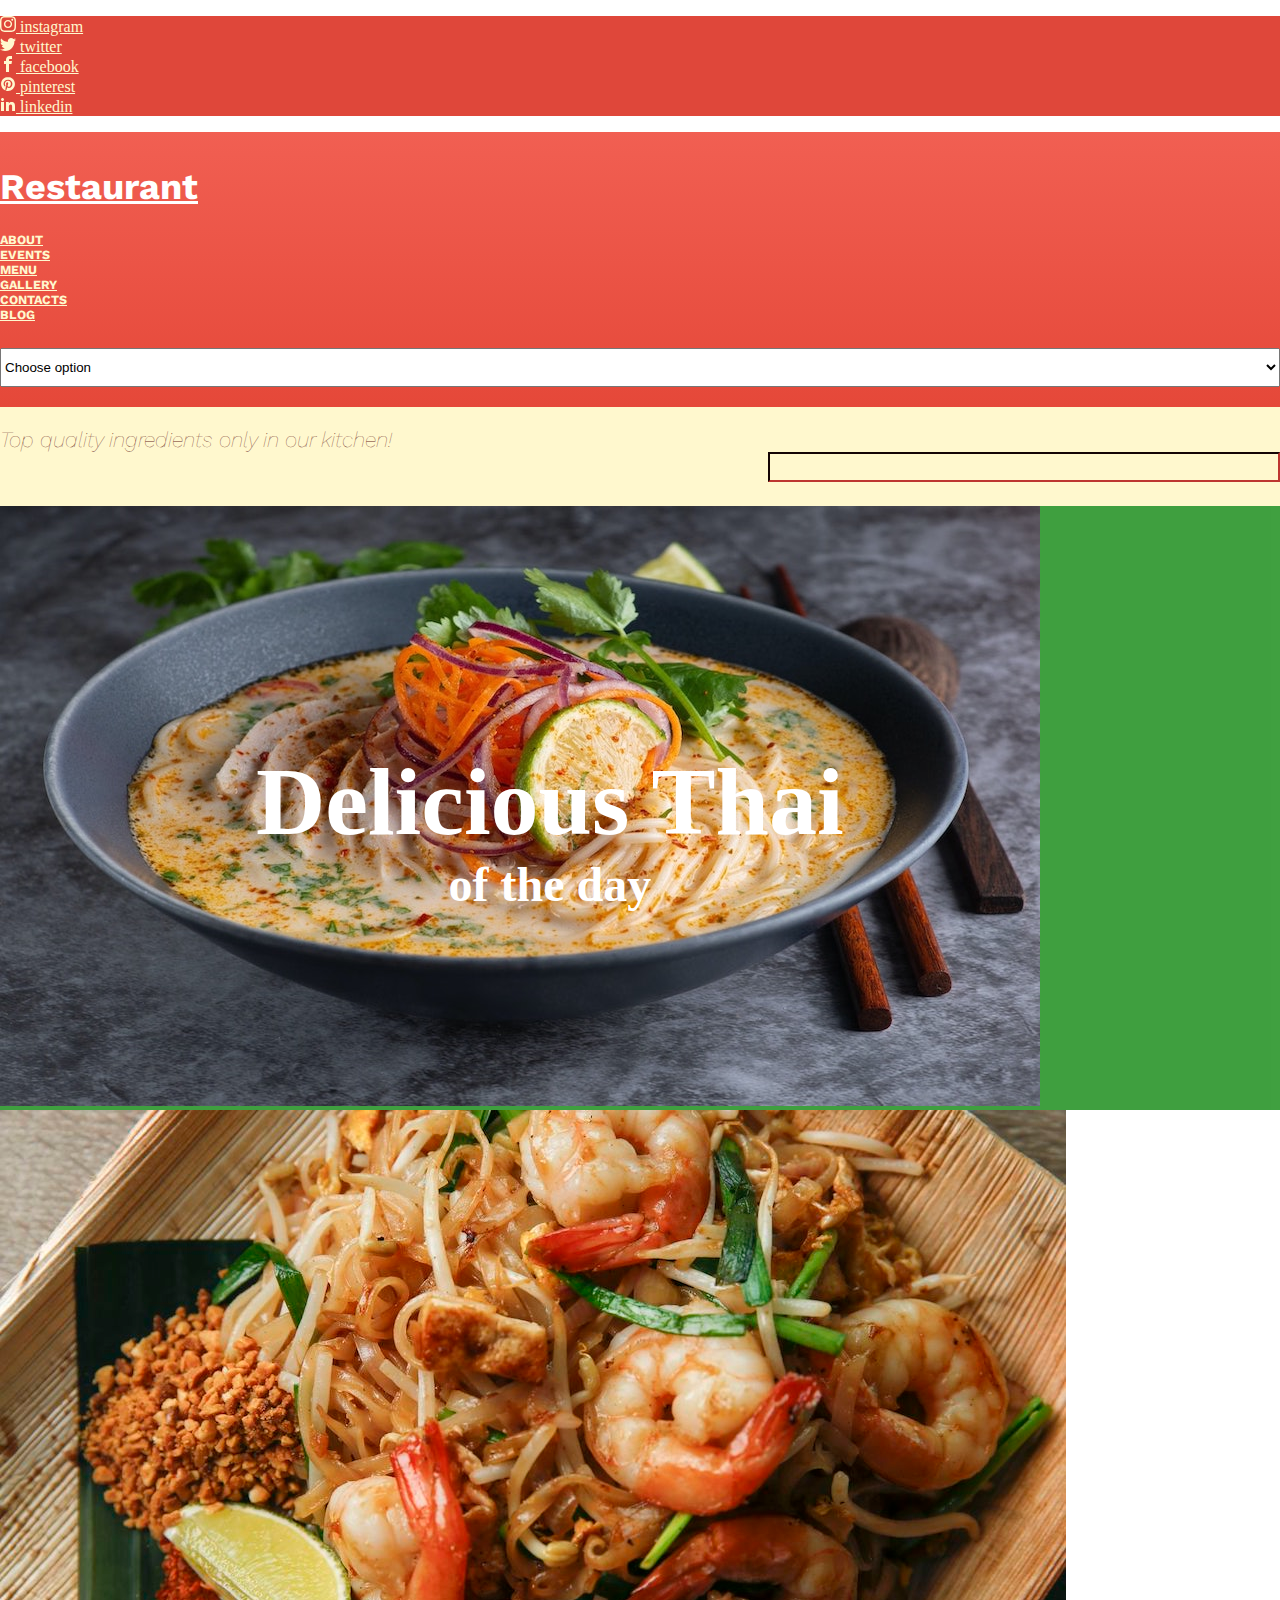
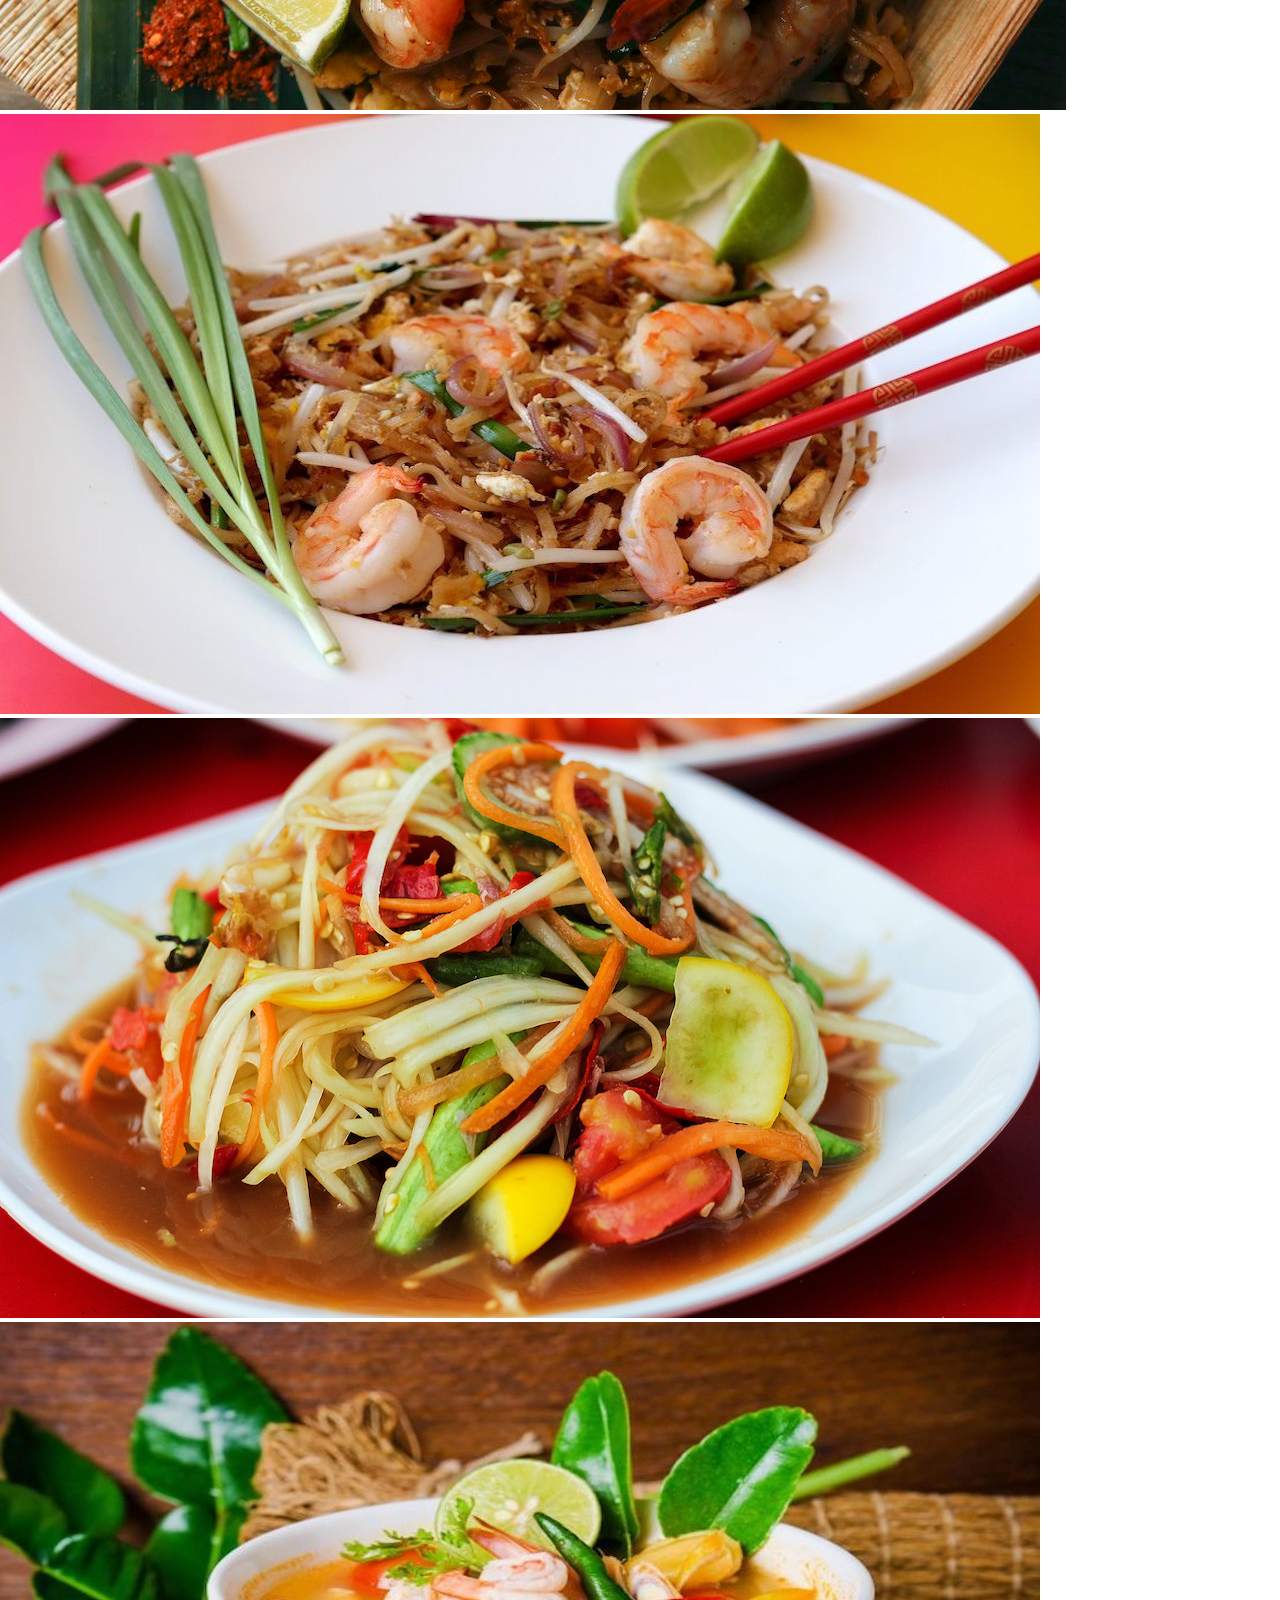
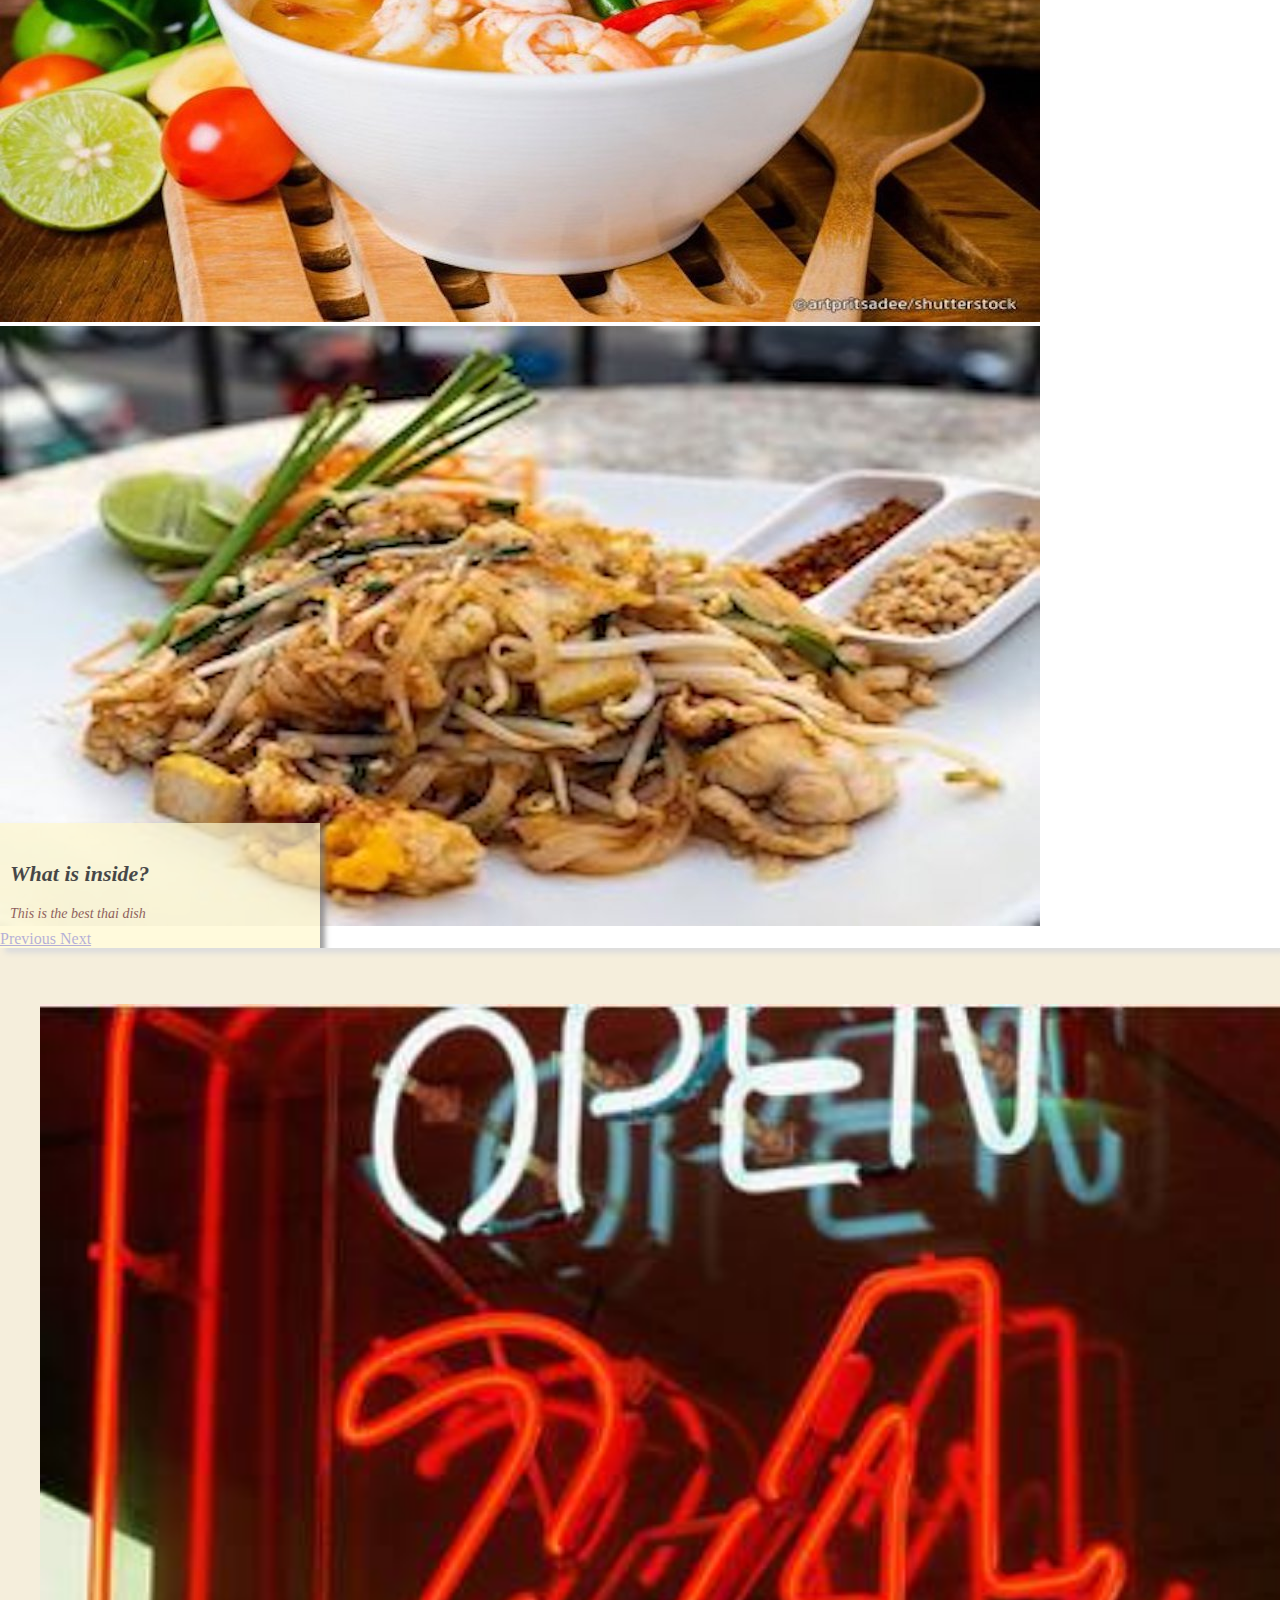
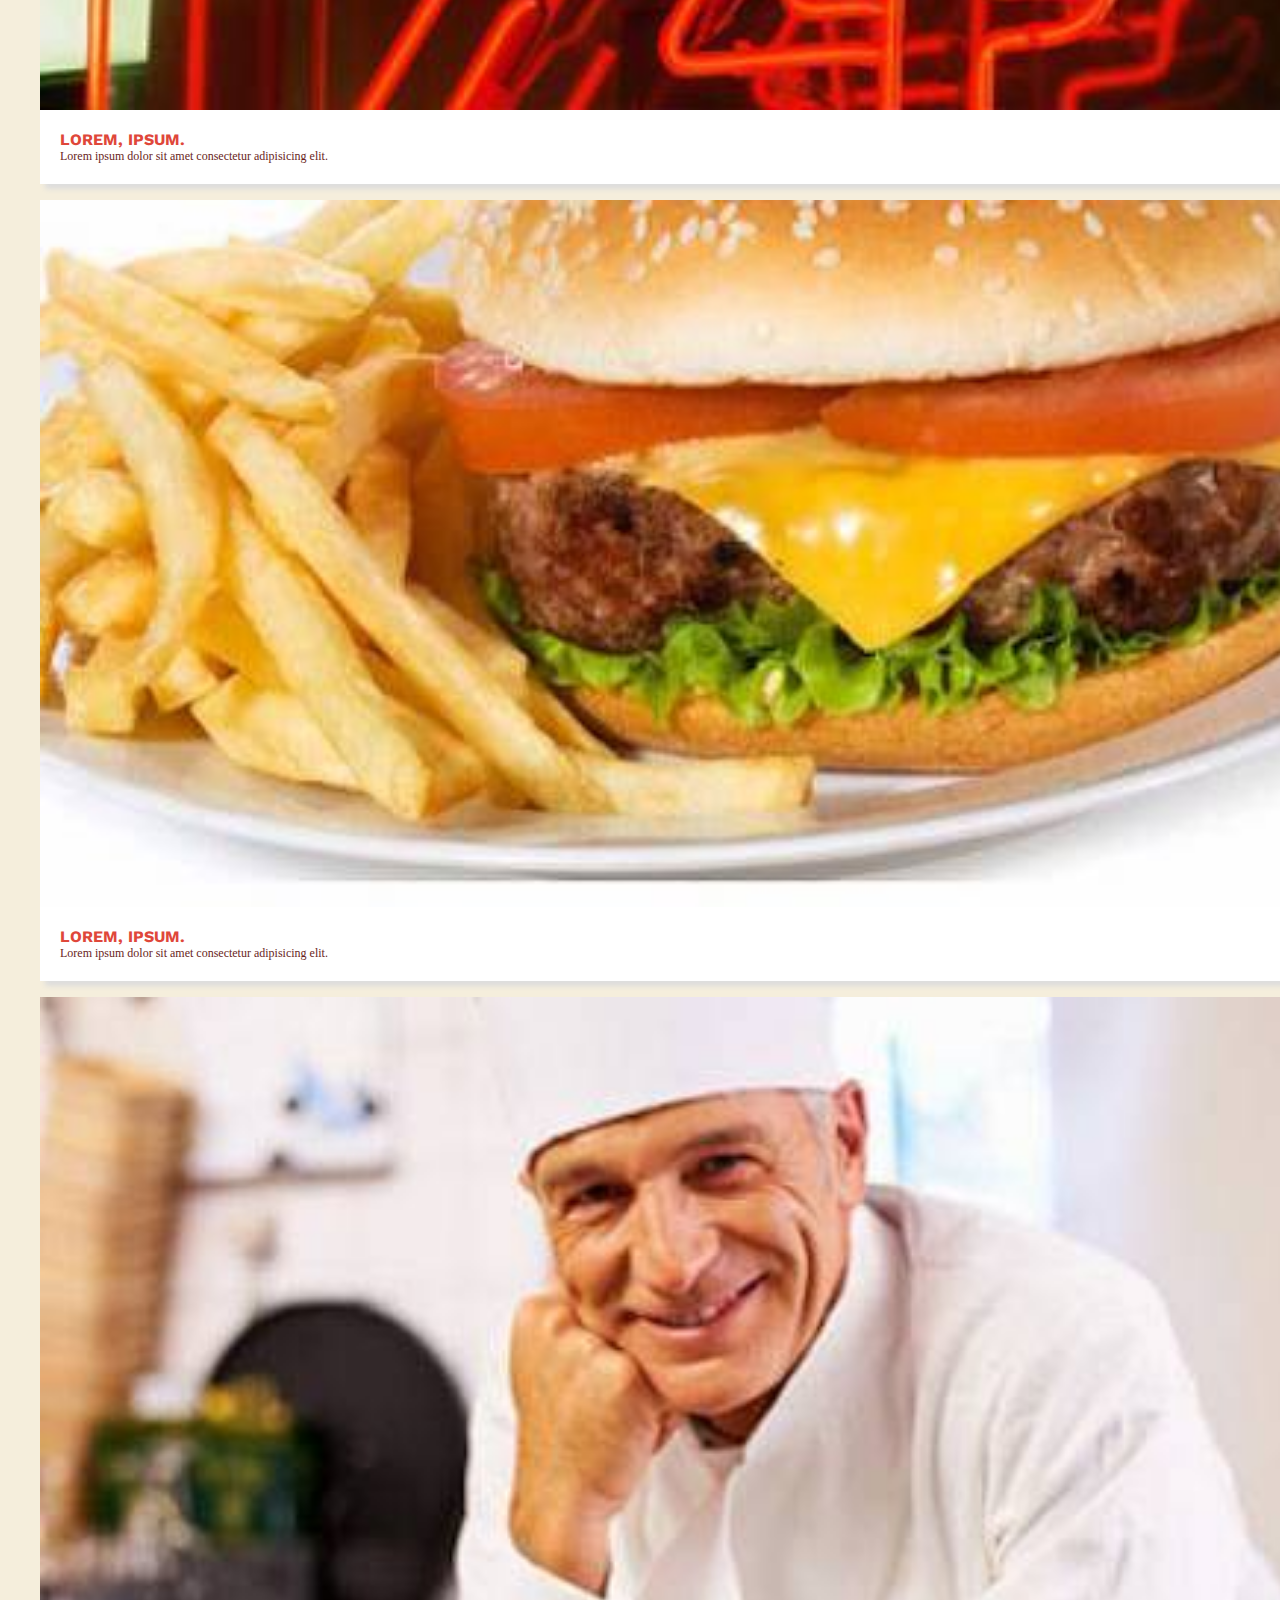
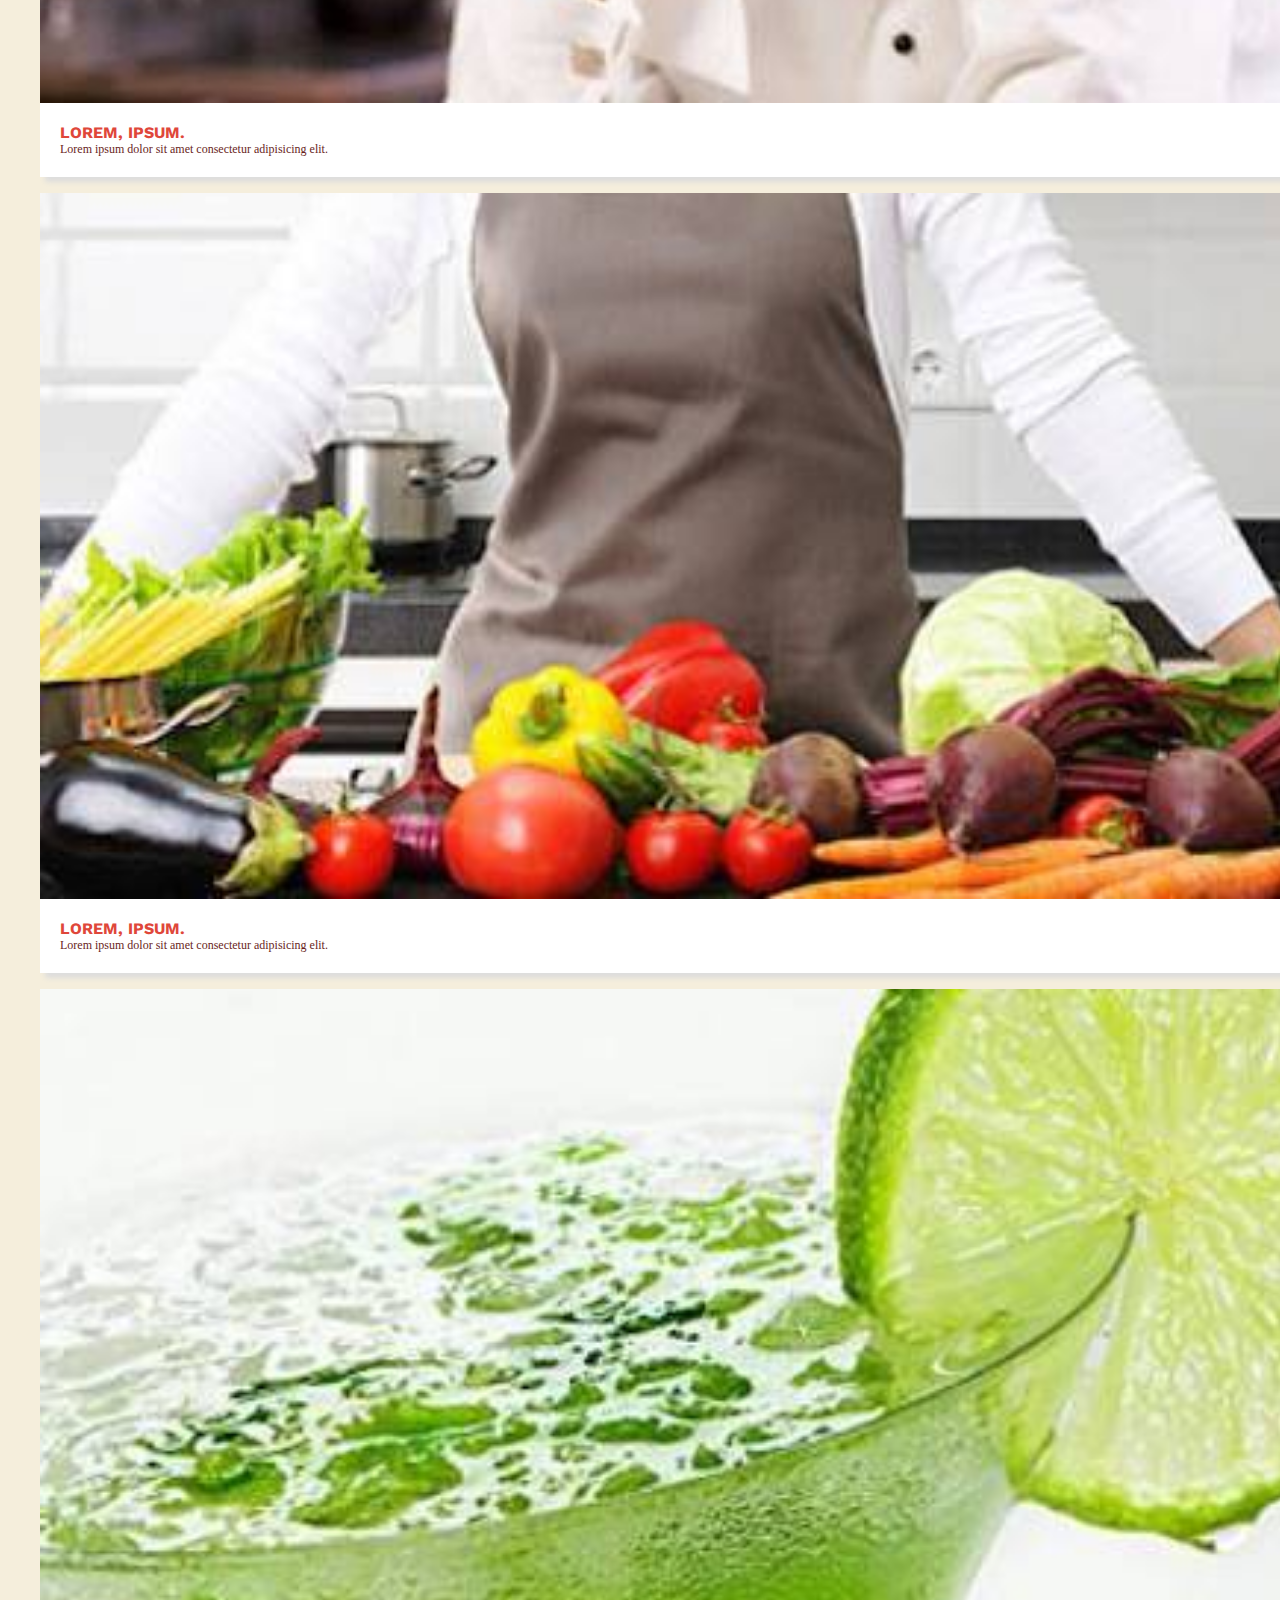
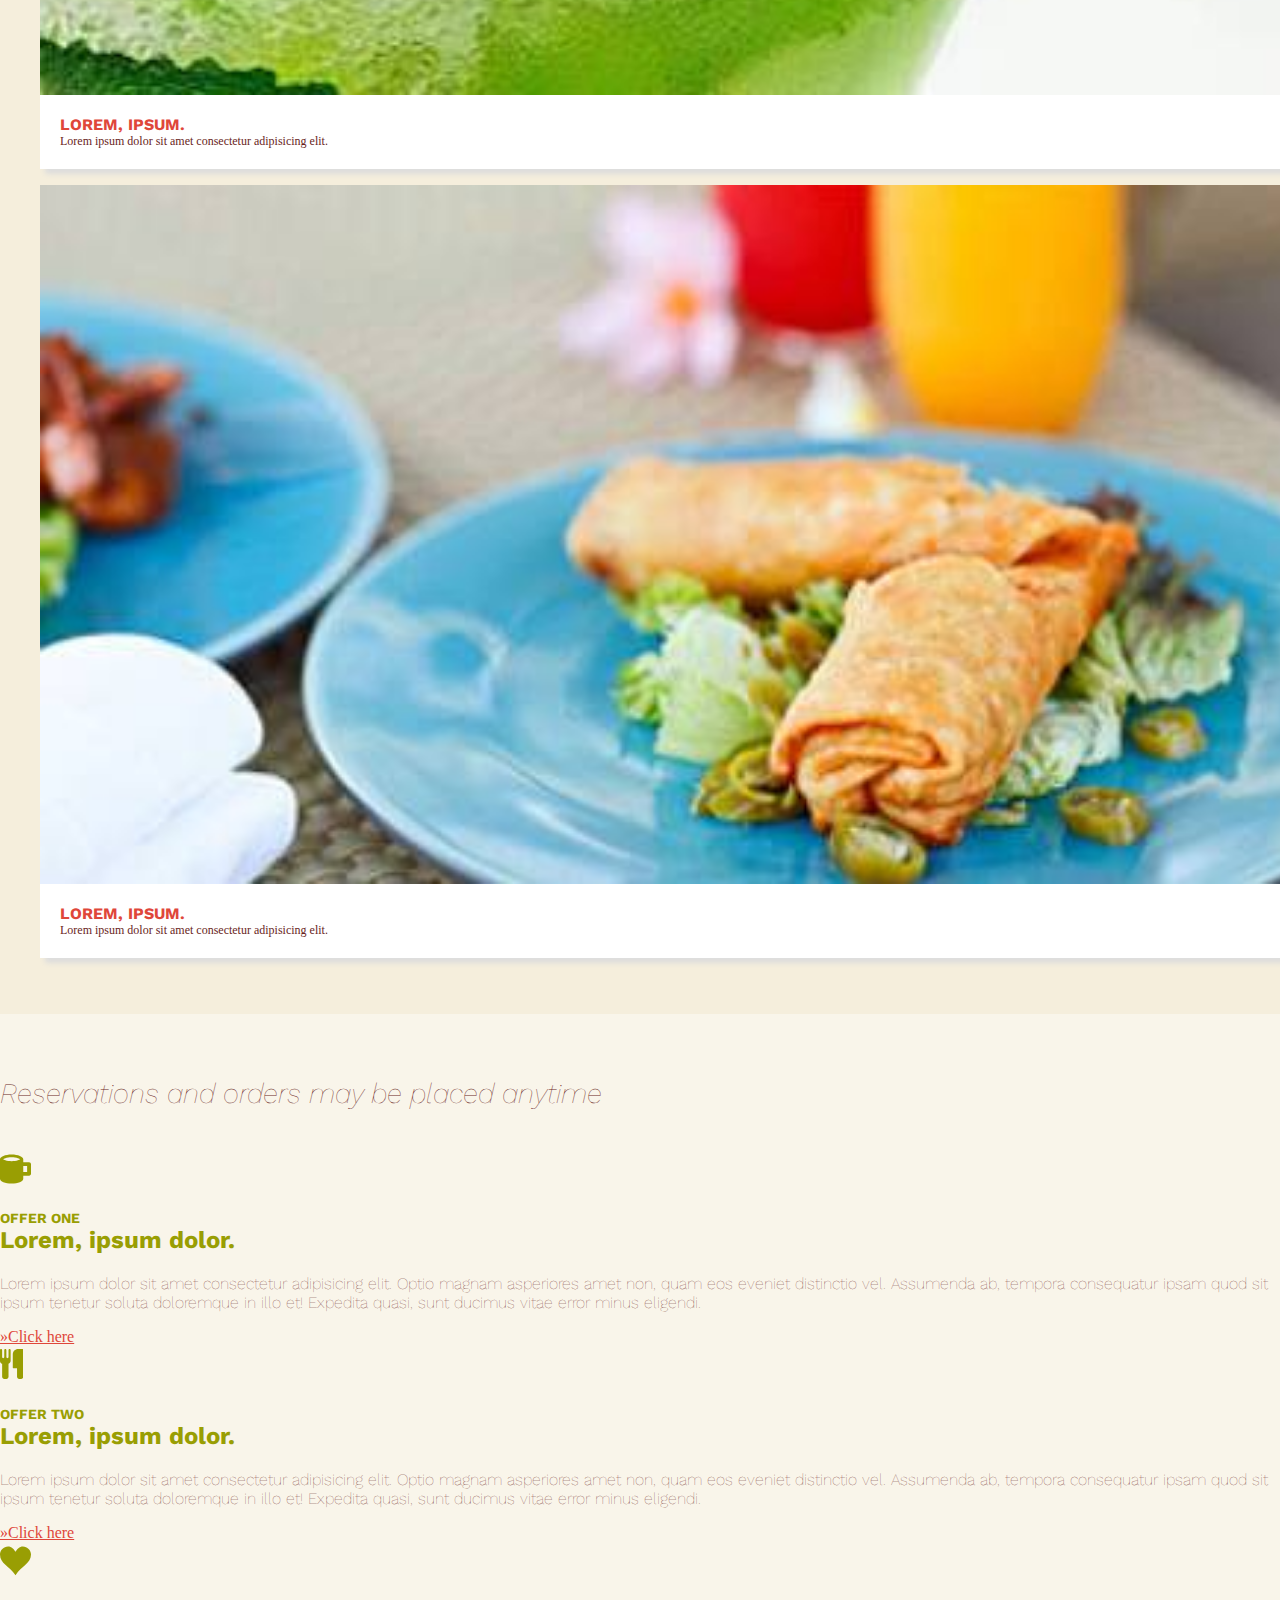
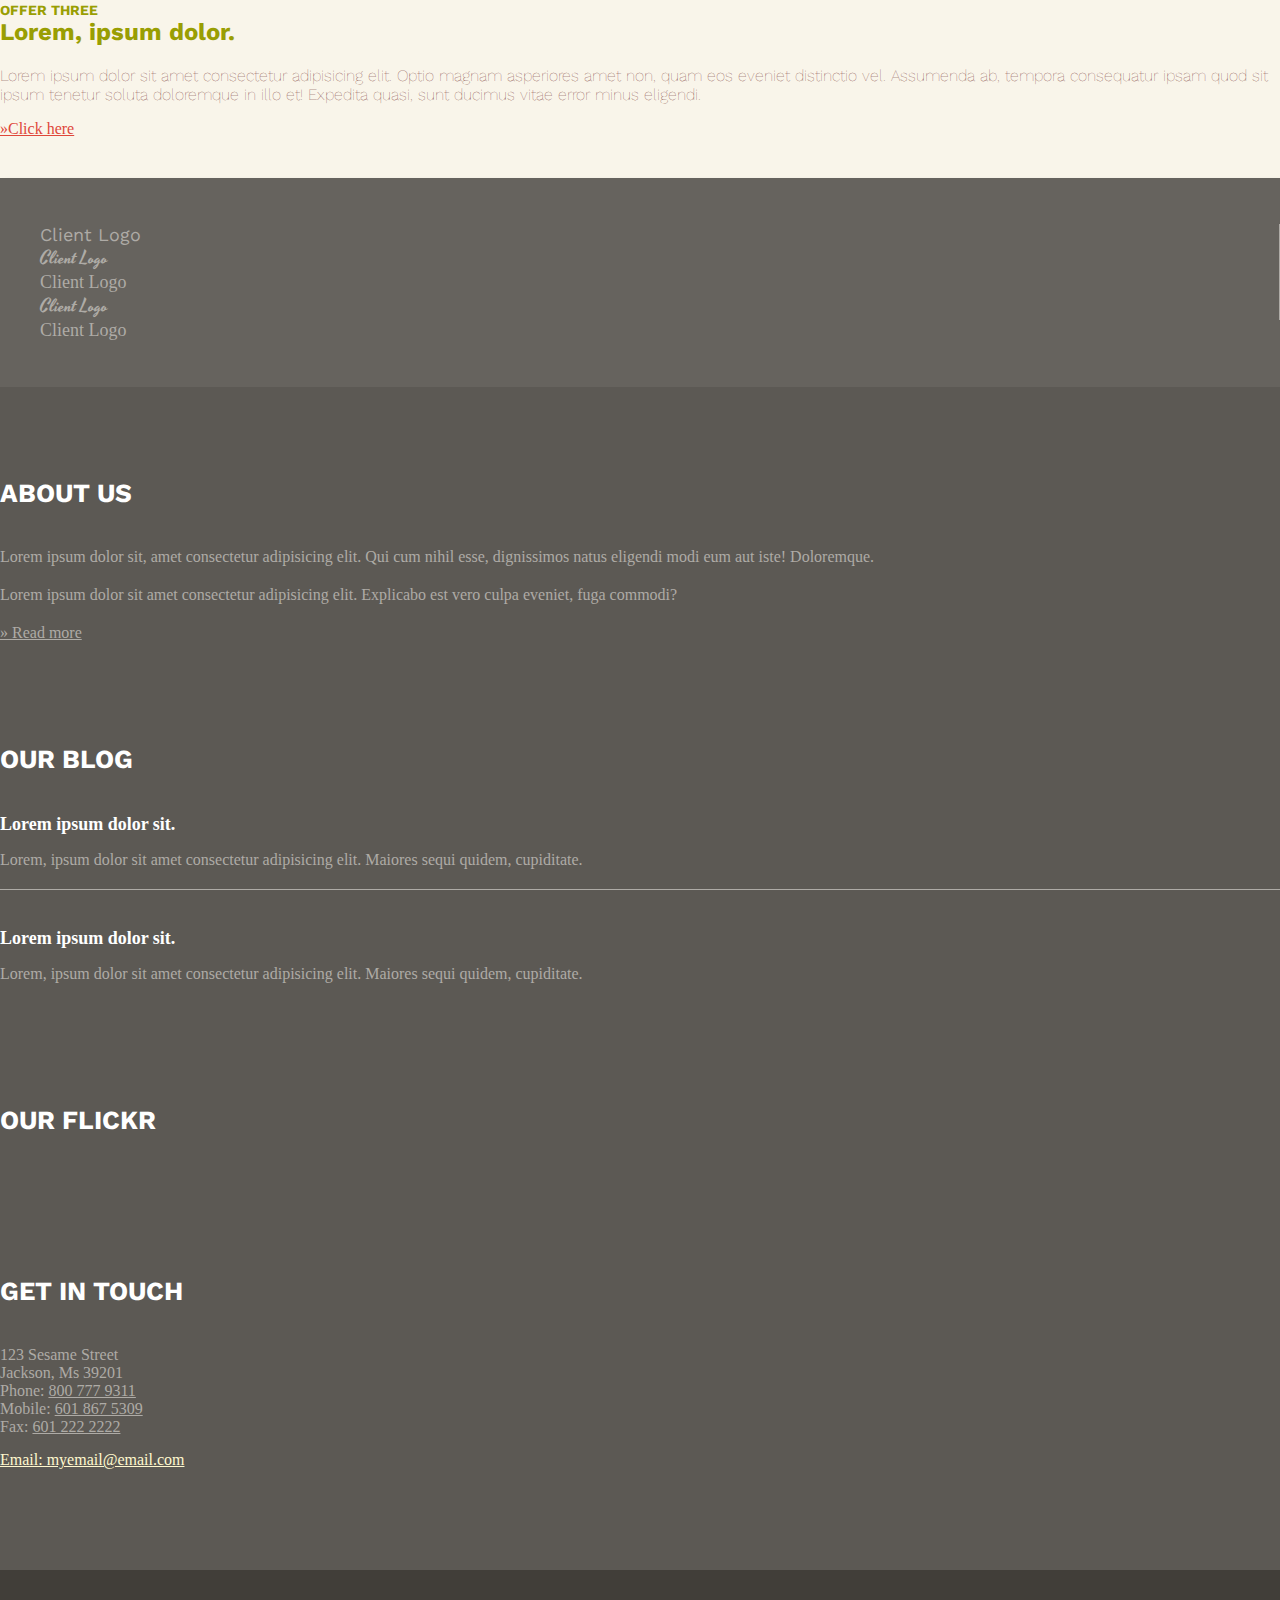
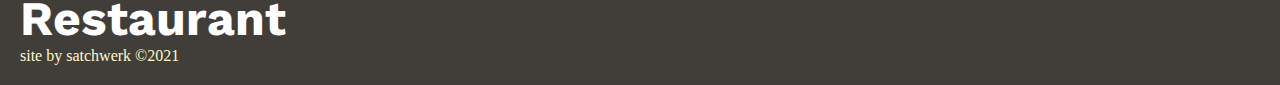
==== index.html @ 1656db3b "first commit" ====
<!DOCTYPE html>
<html lang="en">
<head>
    <meta charset="UTF-8">
    <meta http-equiv="X-UA-Compatible" content="IE=edge">
    <meta name="viewport" content="width=device-width, initial-scale=1.0, shrink-to-fit=no">
    <link rel="stylesheet" href="https://cdn.jsdelivr.net/npm/bootstrap@4.6.0/dist/css/bootstrap.min.css" integrity="sha384-B0vP5xmATw1+K9KRQjQERJvTumQW0nPEzvF6L/Z6nronJ3oUOFUFpCjEUQouq2+l" crossorigin="anonymous">
    <link rel="preconnect" href="https://fonts.googleapis.com">
    <link rel="preconnect" href="https://fonts.gstatic.com" crossorigin>
    <link href="https://fonts.googleapis.com/css2?family=Courier+Prime&family=Work+Sans:ital,wght@0,400;0,700;0,900;1,400&family=Yesteryear&display=swap" rel="stylesheet">
    <link rel="stylesheet" href="css/style.css">
    <title>Restaurant</title>
</head>
<body>
    <header class="header" id="header">
        <section class="social-section">
            <div class="container">
                <div class="row">
                    <div class="col">
                        <ul class="soc-list nav justify-content-sm-center justify-content-md-end">
                            <li class="soc-item nav-item"><a href="#link" class="nav-link soc-link">
                                <svg class="icon icon-instagram"><use xlink:href="#icon-instagram"></use></svg>
                                <span class="sr-only">instagram</span></a></li>
                            <li class="soc-item nav-item"><a href="#link" class="nav-link soc-link">
                                <svg class="icon icon-twitter"><use xlink:href="#icon-twitter"></use></svg>
                                <span class="sr-only">twitter</span></a></li>
                            <li class="soc-item nav-item"><a href="#link" class="nav-link soc-link">
                                <svg class="icon icon-facebook"><use xlink:href="#icon-facebook"></use></svg>
                                <span class="sr-only">facebook</span></a></li>
                            <li class="soc-item nav-item"><a href="#link" class="nav-link soc-link">
                                <svg class="icon icon-pinterest"><use xlink:href="#icon-pinterest"></use></svg>
                                <span class="sr-only">pinterest</span></a></li>
                            <li class="soc-item nav-item"><a href="#link" class="nav-link soc-link">
                                <svg class="icon icon-linkedin2"><use xlink:href="#icon-linkedin2"></use></svg>
                                <span class="sr-only">linkedin</span></a></li>
                        </ul>
                    </div>
                </div>
            </div>
        </section>
        <!-- close section -->
        <section class="top-nav-section">
            <div class="container">
                <div class="row">
                    <div class="col-md-4 col-lg-5">
                        <h1 class="logo text-sm-center text-md-left">
                            <a href="index.html">
                                restaurant
                            </a>
                        </h1>
                    </div>
                    <div class="col-md-8 col-lg-7">
                        <!-- display none on small; display on medium -->
                        <nav class="top-nav d-none d-md-inline text-md-right">
                            <ul class="top-nav-list nav justify-content-md-between">
                                <li class="top-nav-item nav-item"><a href="about.html" class="nav-link">about</a></li>
                                <li class="top-nav-item nav-item"><a href="#link" class="nav-link">events</a></li>
                                <li class="top-nav-item nav-item"><a href="#link" class="nav-link">menu</a></li>
                                <li class="top-nav-item nav-item"><a href="#link" class="nav-link">gallery</a></li>
                                <li class="top-nav-item nav-item"><a href="#link" class="nav-link">contacts</a></li>
                                <li class="top-nav-item nav-item"><a href="#link" class="nav-link">blog</a></li>
                            </ul>
                        </nav>
                        <!-- display on small; display none on medium -->
                        <div class="dropdown-div d-sm-block d-md-none">
                            <select name="top-nav" id="topNav">
                                <option value="">Choose option</option>
                                <option value="about">about</option>
                                <option value="events">events</option>
                                <option value="menu">menu</option>
                                <option value="gallery">gallery</option>
                                <option value="contacts">contacts</option>
                                <option value="blog">blog</option>
                            </select>
                        </div>
                    </div>
                </div>
            </div>
        </section>
        <!-- close section -->
        <section class="slogan-section">
            <div class="container">
                <div class="row">
                    <div class="col-md-6">
                        <div class="slogan">
                            <p class="slogan-text text-sm-center text-md-left">Top quality ingredients only in our kitchen!</p>
                        </div>
                    </div>
                    <div class="col-md-6">
                        <form action="#link">
                            <input type="search" value=""/>
                        </form>
                    </div>
                </div>
            </div>
        </section>
    </header>
    <!-- close header -->
    <main class="main" id="main">
        <section class="carousel-section">
            <div class="background-div">
                <img src="media/heroBg.jpg" alt="heroBG" class="img-fluid heroBg w-100">
            </div>
            <div class="container">
                <!-- put carousel here -->
                <div id="carouselExampleControls" class="carousel slide my-carousel" data-ride="carousel">

                    <h2 class="hero-header d-none d-lg-block">Delicious Thai <span class="hero-span">of the day</span></h2>

                    <div class="promo-div d-none d-md-block">
                        <h2 class="promo-header">What is inside?</h2>
                        <p class="promo-text">This is the best thai dish</p>
                    </div>
                    <div class="carousel-inner">
                        <div class="carousel-item active">
                            <img src="media/banner1.jpg" class="d-block w-100 img-fluid" alt="banner1">
                        </div>
                        <div class="carousel-item">
                            <img src="media/banner2.jpeg" class="d-block w-100 img-fluid" alt="banner2">
                        </div>
                        <div class="carousel-item">
                            <img src="media/banner3.jpg" class="d-block w-100 img-fluid" alt="banner3">
                        </div>
                        <div class="carousel-item">
                            <img src="media/banner4.jpg" class="d-block w-100 img-fluid" alt="banner4">
                        </div>
                        <div class="carousel-item">
                            <img src="media/banner5.jpg" class="d-block w-100 img-fluid" alt="banner5">
                        </div>
                        <div class="carousel-item">
                            <img src="media/banner6.jpg" class="d-block w-100 img-fluid" alt="banner6">
                        </div>
                    </div>
                    <a class="carousel-control-prev" href="#carouselExampleControls" role="button" data-slide="prev">
                        <span class="carousel-control-prev-icon" aria-hidden="true"></span>
                        <span class="sr-only">Previous</span>
                    </a>
                    <a class="carousel-control-next" href="#carouselExampleControls" role="button" data-slide="next">
                        <span class="carousel-control-next-icon" aria-hidden="true"></span>
                        <span class="sr-only">Next</span>
                    </a>
                    </div>
            </div>
        </section>
        <!-- close section -->
        <section class="figure-section">
            <div class="container">
                <div class="row">
                    <div class="col-md-4">
                        <figure class="figure">
                            <img src="media/img1.jpg" alt="placeholder img" class="img-fluid" />
                            <figcaption>
                                <h2 class="figcaption-header">Lorem, ipsum.</h2>
                                <p class="figcaption-text">Lorem ipsum dolor sit amet consectetur adipisicing elit.</p>
                            </figcaption>
                        </figure>
                    </div>
                    <div class="col-md-4">
                        <figure class="figure">
                            <img src="media/img2.jpg" alt="placeholder img" class="img-fluid" />
                            <figcaption>
                                <h2 class="figcaption-header">Lorem, ipsum.</h2>
                                <p class="figcaption-text">Lorem ipsum dolor sit amet consectetur adipisicing elit.</p>
                            </figcaption>
                        </figure>
                    </div>
                    <div class="col-md-4">
                        <figure class="figure">
                            <img src="media/img3.jpg" alt="placeholder img" class="img-fluid" />
                            <figcaption>
                                <h2 class="figcaption-header">Lorem, ipsum.</h2>
                                <p class="figcaption-text">Lorem ipsum dolor sit amet consectetur adipisicing elit.</p>
                            </figcaption>
                        </figure>
                    </div>
                </div>
                <!-- close row -->
                <div class="row">
                    <div class="col-md-4">
                        <figure class="figure">
                            <img src="media/img4.jpg" alt="placeholder img" class="img-fluid" />
                            <figcaption>
                                <h2 class="figcaption-header">Lorem, ipsum.</h2>
                                <p class="figcaption-text">Lorem ipsum dolor sit amet consectetur adipisicing elit.</p>
                            </figcaption>
                        </figure>
                    </div>
                    <div class="col-md-4">
                        <figure class="figure">
                            <img src="media/img5.jpg" alt="placeholder img" class="img-fluid" />
                            <figcaption>
                                <h2 class="figcaption-header">Lorem, ipsum.</h2>
                                <p class="figcaption-text">Lorem ipsum dolor sit amet consectetur adipisicing elit.</p>
                            </figcaption>
                        </figure>
                    </div>
                    <div class="col-md-4">
                        <figure class="figure">
                            <img src="media/img6.jpg" alt="placeholder img" class="img-fluid" />
                            <figcaption>
                                <h2 class="figcaption-header">Lorem, ipsum.</h2>
                                <p class="figcaption-text">Lorem ipsum dolor sit amet consectetur adipisicing elit.</p>
                            </figcaption>
                        </figure>
                    </div>
                </div>
            </div>
        </section>
        <!-- close section -->
        <section class="offer-section">
            <div class="container">
                <div class="row">
                    <h2 class="sub-header text-sm-justify">Reservations and orders may be placed anytime</h2>
                </div>
                <div class="row">
                    <div class="col-sm-6 col-md-4">
                        <div class="offer-div d-flex flex-sm-column flex-md-row">
                            <div class="image-div">
                                <!-- icon here -->
                                <svg class="icon icon-mug"><use xlink:href="#icon-mug"></use></svg>
                            </div>
                            <div class="offer-text-div">
                                <h2 class="offer-header">
                                    <span class="small-text">offer one</span>Lorem, ipsum dolor.
                                </h2>
                                <p class="offer-text">Lorem ipsum dolor sit amet consectetur adipisicing elit. Optio magnam asperiores amet non, quam eos eveniet distinctio vel. Assumenda ab, tempora consequatur ipsam quod sit ipsum tenetur soluta doloremque in illo et! Expedita quasi, sunt ducimus vitae error minus eligendi.</p>
                                <a href="#link" class="offer-link"> &#187;Click here</a>
                            </div>
                        </div>
                    </div>
                    <div class="col-sm-6 col-md-4">
                        <div class="offer-div d-flex flex-sm-column flex-md-row">
                            <div class="image-div">
                                <svg class="icon icon-cutlery"><use xlink:href="#icon-cutlery"></use></svg>
                            </div>
                            <div class="offer-text-div">
                                <h2 class="offer-header">
                                    <span class="small-text">offer two</span>Lorem, ipsum dolor.
                                </h2>
                                <p class="offer-text">Lorem ipsum dolor sit amet consectetur adipisicing elit. Optio magnam asperiores amet non, quam eos eveniet distinctio vel. Assumenda ab, tempora consequatur ipsam quod sit ipsum tenetur soluta doloremque in illo et! Expedita quasi, sunt ducimus vitae error minus eligendi.</p>
                                <a href="#link" class="offer-link">&#187;Click here</a>
                            </div>
                        </div>
                    </div>
                    <div class="col-md-4 d-none d-md-block">
                        <div class="offer-div d-flex flex-md-row">
                            <div class="image-div">
                                <svg class="icon icon-heart"><use xlink:href="#icon-heart"></use></svg>
                            </div>
                            <div class="offer-text-div">
                                <h2 class="offer-header">
                                    <span class="small-text">offer three</span>Lorem, ipsum dolor.
                                </h2>
                                <p class="offer-text">Lorem ipsum dolor sit amet consectetur adipisicing elit. Optio magnam asperiores amet non, quam eos eveniet distinctio vel. Assumenda ab, tempora consequatur ipsam quod sit ipsum tenetur soluta doloremque in illo et! Expedita quasi, sunt ducimus vitae error minus eligendi.</p>
                                <a href="#link" class="offer-link">&#187;Click here</a>
                            </div>
                        </div>
                    </div>
                </div>
            </div>
        </section>
        <!-- close section -->
    </main>
    <!-- close main -->
    <footer class="footer" id="footer">
        <section class="client-section">
            <div class="clients container">
                <div class="row">
                    <div class="col-12">
                        <ul class="client-list nav nav-fill">
                            <li class="client-item nav-item">client logo</li>
                            <li class="client-item nav-item">client logo</li>
                            <li class="client-item nav-item d-none d-md-inline">client logo</li>
                            <li class="client-item nav-item d-none d-md-inline">client logo</li>
                            <li class="client-item nav-item d-none d-lg-inline">client logo</li>
                        </ul>
                    </div>
                </div>
            </div>
        </section>
        <!-- close section -->
        <section class="info-section">
            <div class="container">
                <div class="row">
                    <div class="col-md-3">
                        <div class="footer-info">
                            <h2 class="footer-about-header">about us</h2>
                            <p class="footer-text">Lorem ipsum dolor sit, amet consectetur adipisicing elit. Qui cum nihil esse, dignissimos natus eligendi modi eum aut iste! Doloremque.</p>
                            <p class="footer-text">Lorem ipsum dolor sit amet consectetur adipisicing elit. Explicabo est vero culpa eveniet, fuga commodi?</p>
                            <a href="#link" class="read-more">&#187; Read more</a>
                        </div>
                    </div>
                    <div class="col-md-3">
                        <div class="footer-info">
                            <h2 class="footer-blog-header">our blog</h2>
                            <ul class="blog-list">
                                <li class="footer-blog-item">
                                    <h3 class="blog-subheader">Lorem ipsum dolor sit.</h3>
                                    <p class="footer-blog-text">Lorem, ipsum dolor sit amet consectetur adipisicing elit. Maiores sequi quidem, cupiditate.</p>
                                </li>
                                <li class="footer-blog-item">
                                    <h3 class="blog-subheader">Lorem ipsum dolor sit.</h3>
                                    <p class="footer-blog-text">Lorem, ipsum dolor sit amet consectetur adipisicing elit. Maiores sequi quidem, cupiditate.</p>
                                </li>
                            </ul>
                        </div>
                    </div>
                    <div class="col-md-3">
                        <div class="footer-info">
                            <h2 class="footer-flickr-header">our flickr</h2>
                        </div>
                    </div>
                    <div class="col-md-3">
                        <div class="footer-info">
                            <h2 class="footer-contact-header">get in touch</h2>
                            <ul class="contact-list">
                                <li class="contact-list-item">123 Sesame Street</li>
                                <li class="contact-list-item">Jackson, Ms 39201</li>
                                <li class="contact-list-item">Phone: <a href="#link">800 777 9311</a></li>
                                <li class="contact-list-item">Mobile: <a href="#link">601 867 5309</a></li>
                                <li class="contact-list-item">Fax: <a href="#link"> 601 222 2222</a></li>
                                <li class="contact-list-item"><a href="mailto:michael@mscodingacademies.org">Email: myemail@email.com</a></li>
                            </ul>
                        </div>
                    </div>
                </div>
            </div>
        </section>
        <!-- close section -->
        <section class="colophon-section">
            <div class="colophon container">
                <h1 class="footer-logo text-sm-center text-md-left">restaurant</h1>
                <p class="colophon-text text-sm-center text-md-left">site by satchwerk &copy;2021</p>
            </div>
        </section>
        <!-- close footer -->
    </footer>
    <!-- close footer -->

    <svg aria-hidden="true" style="position: absolute; width: 0; height: 0; overflow: hidden;" version="1.1" xmlns="http://www.w3.org/2000/svg" xmlns:xlink="http://www.w3.org/1999/xlink">
        <defs>
        <symbol id="icon-cutlery" viewBox="0 0 25 32">
        <path d="M11.429 1.143v11.429c0 1.446-0.929 2.75-2.286 3.232v13.911c0 1.25-1.036 2.286-2.286 2.286h-2.286c-1.25 0-2.286-1.036-2.286-2.286v-13.911c-1.357-0.482-2.286-1.786-2.286-3.232v-11.429c0-0.625 0.518-1.143 1.143-1.143s1.143 0.518 1.143 1.143v7.429c0 0.625 0.518 1.143 1.143 1.143s1.143-0.518 1.143-1.143v-7.429c0-0.625 0.518-1.143 1.143-1.143s1.143 0.518 1.143 1.143v7.429c0 0.625 0.518 1.143 1.143 1.143s1.143-0.518 1.143-1.143v-7.429c0-0.625 0.518-1.143 1.143-1.143s1.143 0.518 1.143 1.143zM25.143 1.143v28.571c0 1.25-1.036 2.286-2.286 2.286h-2.286c-1.25 0-2.286-1.036-2.286-2.286v-9.143h-4c-0.304 0-0.571-0.268-0.571-0.571v-14.286c0-3.143 2.571-5.714 5.714-5.714h4.571c0.625 0 1.143 0.518 1.143 1.143z"></path>
        </symbol>
        <symbol id="icon-search" viewBox="0 0 32 32">
        <path d="M31.008 27.231l-7.58-6.447c-0.784-0.705-1.622-1.029-2.299-0.998 1.789-2.096 2.87-4.815 2.87-7.787 0-6.627-5.373-12-12-12s-12 5.373-12 12 5.373 12 12 12c2.972 0 5.691-1.081 7.787-2.87-0.031 0.677 0.293 1.515 0.998 2.299l6.447 7.58c1.104 1.226 2.907 1.33 4.007 0.23s0.997-2.903-0.23-4.007zM12 20c-4.418 0-8-3.582-8-8s3.582-8 8-8 8 3.582 8 8-3.582 8-8 8z"></path>
        </symbol>
        <symbol id="icon-mug" viewBox="0 0 32 32">
        <path d="M30 10h-6v-3c0-2.761-5.373-5-12-5s-12 2.239-12 5v20c0 2.761 5.373 5 12 5s12-2.239 12-5v-3h6c1.105 0 2-0.895 2-2v-10c0-1.105-0.895-2-2-2zM5.502 8.075c-1.156-0.381-1.857-0.789-2.232-1.075 0.375-0.286 1.075-0.694 2.232-1.075 1.811-0.597 4.118-0.925 6.498-0.925s4.688 0.329 6.498 0.925c1.156 0.381 1.857 0.789 2.232 1.075-0.375 0.286-1.076 0.694-2.232 1.075-1.811 0.597-4.118 0.925-6.498 0.925s-4.688-0.329-6.498-0.925zM28 20h-4v-6h4v6z"></path>
        </symbol>
        <symbol id="icon-heart" viewBox="0 0 32 32">
        <path d="M23.6 2c-3.363 0-6.258 2.736-7.599 5.594-1.342-2.858-4.237-5.594-7.601-5.594-4.637 0-8.4 3.764-8.4 8.401 0 9.433 9.516 11.906 16.001 21.232 6.13-9.268 15.999-12.1 15.999-21.232 0-4.637-3.763-8.401-8.4-8.401z"></path>
        </symbol>
        <symbol id="icon-facebook" viewBox="0 0 32 32">
        <path d="M19 6h5v-6h-5c-3.86 0-7 3.14-7 7v3h-4v6h4v16h6v-16h5l1-6h-6v-3c0-0.542 0.458-1 1-1z"></path>
        </symbol>
        <symbol id="icon-instagram" viewBox="0 0 32 32">
        <path d="M16 2.881c4.275 0 4.781 0.019 6.462 0.094 1.563 0.069 2.406 0.331 2.969 0.55 0.744 0.288 1.281 0.638 1.837 1.194 0.563 0.563 0.906 1.094 1.2 1.838 0.219 0.563 0.481 1.412 0.55 2.969 0.075 1.688 0.094 2.194 0.094 6.463s-0.019 4.781-0.094 6.463c-0.069 1.563-0.331 2.406-0.55 2.969-0.288 0.744-0.637 1.281-1.194 1.837-0.563 0.563-1.094 0.906-1.837 1.2-0.563 0.219-1.413 0.481-2.969 0.55-1.688 0.075-2.194 0.094-6.463 0.094s-4.781-0.019-6.463-0.094c-1.563-0.069-2.406-0.331-2.969-0.55-0.744-0.288-1.281-0.637-1.838-1.194-0.563-0.563-0.906-1.094-1.2-1.837-0.219-0.563-0.481-1.413-0.55-2.969-0.075-1.688-0.094-2.194-0.094-6.463s0.019-4.781 0.094-6.463c0.069-1.563 0.331-2.406 0.55-2.969 0.288-0.744 0.638-1.281 1.194-1.838 0.563-0.563 1.094-0.906 1.838-1.2 0.563-0.219 1.412-0.481 2.969-0.55 1.681-0.075 2.188-0.094 6.463-0.094zM16 0c-4.344 0-4.887 0.019-6.594 0.094-1.7 0.075-2.869 0.35-3.881 0.744-1.056 0.412-1.95 0.956-2.837 1.85-0.894 0.888-1.438 1.781-1.85 2.831-0.394 1.019-0.669 2.181-0.744 3.881-0.075 1.713-0.094 2.256-0.094 6.6s0.019 4.887 0.094 6.594c0.075 1.7 0.35 2.869 0.744 3.881 0.413 1.056 0.956 1.95 1.85 2.837 0.887 0.887 1.781 1.438 2.831 1.844 1.019 0.394 2.181 0.669 3.881 0.744 1.706 0.075 2.25 0.094 6.594 0.094s4.888-0.019 6.594-0.094c1.7-0.075 2.869-0.35 3.881-0.744 1.050-0.406 1.944-0.956 2.831-1.844s1.438-1.781 1.844-2.831c0.394-1.019 0.669-2.181 0.744-3.881 0.075-1.706 0.094-2.25 0.094-6.594s-0.019-4.887-0.094-6.594c-0.075-1.7-0.35-2.869-0.744-3.881-0.394-1.063-0.938-1.956-1.831-2.844-0.887-0.887-1.781-1.438-2.831-1.844-1.019-0.394-2.181-0.669-3.881-0.744-1.712-0.081-2.256-0.1-6.6-0.1v0z"></path>
        <path d="M16 7.781c-4.537 0-8.219 3.681-8.219 8.219s3.681 8.219 8.219 8.219 8.219-3.681 8.219-8.219c0-4.537-3.681-8.219-8.219-8.219zM16 21.331c-2.944 0-5.331-2.387-5.331-5.331s2.387-5.331 5.331-5.331c2.944 0 5.331 2.387 5.331 5.331s-2.387 5.331-5.331 5.331z"></path>
        <path d="M26.462 7.456c0 1.060-0.859 1.919-1.919 1.919s-1.919-0.859-1.919-1.919c0-1.060 0.859-1.919 1.919-1.919s1.919 0.859 1.919 1.919z"></path>
        </symbol>
        <symbol id="icon-twitter" viewBox="0 0 32 32">
        <path d="M32 7.075c-1.175 0.525-2.444 0.875-3.769 1.031 1.356-0.813 2.394-2.1 2.887-3.631-1.269 0.75-2.675 1.3-4.169 1.594-1.2-1.275-2.906-2.069-4.794-2.069-3.625 0-6.563 2.938-6.563 6.563 0 0.512 0.056 1.012 0.169 1.494-5.456-0.275-10.294-2.888-13.531-6.862-0.563 0.969-0.887 2.1-0.887 3.3 0 2.275 1.156 4.287 2.919 5.463-1.075-0.031-2.087-0.331-2.975-0.819 0 0.025 0 0.056 0 0.081 0 3.181 2.263 5.838 5.269 6.437-0.55 0.15-1.131 0.231-1.731 0.231-0.425 0-0.831-0.044-1.237-0.119 0.838 2.606 3.263 4.506 6.131 4.563-2.25 1.762-5.075 2.813-8.156 2.813-0.531 0-1.050-0.031-1.569-0.094 2.913 1.869 6.362 2.95 10.069 2.95 12.075 0 18.681-10.006 18.681-18.681 0-0.287-0.006-0.569-0.019-0.85 1.281-0.919 2.394-2.075 3.275-3.394z"></path>
        </symbol>
        <symbol id="icon-rss" viewBox="0 0 32 32">
        <path d="M4.259 23.467c-2.35 0-4.259 1.917-4.259 4.252 0 2.349 1.909 4.244 4.259 4.244 2.358 0 4.265-1.895 4.265-4.244-0-2.336-1.907-4.252-4.265-4.252zM0.005 10.873v6.133c3.993 0 7.749 1.562 10.577 4.391 2.825 2.822 4.384 6.595 4.384 10.603h6.16c-0-11.651-9.478-21.127-21.121-21.127zM0.012 0v6.136c14.243 0 25.836 11.604 25.836 25.864h6.152c0-17.64-14.352-32-31.988-32z"></path>
        </symbol>
        <symbol id="icon-linkedin2" viewBox="0 0 32 32">
        <path d="M12 12h5.535v2.837h0.079c0.77-1.381 2.655-2.837 5.464-2.837 5.842 0 6.922 3.637 6.922 8.367v9.633h-5.769v-8.54c0-2.037-0.042-4.657-3.001-4.657-3.005 0-3.463 2.218-3.463 4.509v8.688h-5.767v-18z"></path>
        <path d="M2 12h6v18h-6v-18z"></path>
        <path d="M8 7c0 1.657-1.343 3-3 3s-3-1.343-3-3c0-1.657 1.343-3 3-3s3 1.343 3 3z"></path>
        </symbol>
        <symbol id="icon-pinterest" viewBox="0 0 32 32">
        <path d="M16 2.138c-7.656 0-13.863 6.206-13.863 13.863 0 5.875 3.656 10.887 8.813 12.906-0.119-1.094-0.231-2.781 0.050-3.975 0.25-1.081 1.625-6.887 1.625-6.887s-0.412-0.831-0.412-2.056c0-1.925 1.119-3.369 2.506-3.369 1.181 0 1.756 0.887 1.756 1.95 0 1.188-0.756 2.969-1.15 4.613-0.331 1.381 0.688 2.506 2.050 2.506 2.462 0 4.356-2.6 4.356-6.35 0-3.319-2.387-5.638-5.787-5.638-3.944 0-6.256 2.956-6.256 6.019 0 1.194 0.456 2.469 1.031 3.163 0.113 0.137 0.131 0.256 0.094 0.4-0.106 0.438-0.338 1.381-0.387 1.575-0.063 0.256-0.2 0.306-0.463 0.188-1.731-0.806-2.813-3.337-2.813-5.369 0-4.375 3.175-8.387 9.156-8.387 4.806 0 8.544 3.425 8.544 8.006 0 4.775-3.012 8.625-7.194 8.625-1.406 0-2.725-0.731-3.175-1.594 0 0-0.694 2.644-0.863 3.294-0.313 1.206-1.156 2.712-1.725 3.631 1.3 0.4 2.675 0.619 4.106 0.619 7.656 0 13.863-6.206 13.863-13.863 0-7.662-6.206-13.869-13.863-13.869z"></path>
        </symbol>
        </defs>
        </svg>
        

    <script src="https://code.jquery.com/jquery-3.5.1.slim.min.js" integrity="sha384-DfXdz2htPH0lsSSs5nCTpuj/zy4C+OGpamoFVy38MVBnE+IbbVYUew+OrCXaRkfj" crossorigin="anonymous"></script>
    <script src="https://cdn.jsdelivr.net/npm/bootstrap@4.6.0/dist/js/bootstrap.bundle.min.js" integrity="sha384-Piv4xVNRyMGpqkS2by6br4gNJ7DXjqk09RmUpJ8jgGtD7zP9yug3goQfGII0yAns" crossorigin="anonymous"></script>
</body>
</html>
---- css/style.css ----
/* linear gradient for top-nav section
    top: #f15f52
    bottom: #e54839

    font families:

    font-family: 'Courier Prime', monospace;
    font-family: 'Work Sans', sans-serif;
    font-family: 'Yesteryear', cursive;
*/

:root {
    --prim: #df473a;
    --sec: #fff8ce;
    --textColor: #691e1b;
    --offerHeader: #999e03;
    --figureBg: #f5eedc;
    --offerBg: #f9f5ea;
    --clientBg:#66635e;
    --clientText: #aeaba6;
    --infoBg: #5c5954;
    --colophonBg: #413e39;
    --workSans: 'Work Sans', sans-serif;
    --topNav: linear-gradient(
        to bottom,
        #f15f52,
        #e54839
    );
}


* {
    box-sizing: border-box;
}

.icon {
    display: inline-block;
    width: 1em;
    height: 1em;
    stroke-width: 0;
    stroke: currentColor;
    fill: currentColor;
}

/* ==========================================
Single-colored icons can be modified like so:
.icon-name {
font-size: 32px;
color: red;
}
========================================== */

.icon-cutlery {
    width: 0.7861328125em;
}



body {
    margin: 0;
    padding: 0;
    scroll-behavior: smooth;
}

ul {
    list-style-type: none;
    padding-left: 0;
}

/* header */

.social-section {
    background-color: var(--prim);
}

.soc-link {
    color: var(--sec);
    transition: color 0.5s ease;
}

.soc-link:hover {
    color: var(--clientText);
}

.top-nav-section {
    padding: 40px 0;
    background: var(--topNav);
}

@media (min-width: 768px) {
    .top-nav-section {
        padding: 10px 0;
    }
}

.top-nav-item {
    font-family: var(--workSans);
    font-size: calc(8px + (14 - 8) * ((100vw - 300px) / (1600 - 300)));
    font-weight: 700;
    text-transform: uppercase;
}

.top-nav-item a {
    color: var(--sec);
    transition: color 0.5s ease;
}

.top-nav-item a:hover {
    color: #000;
    background-color: var(--sec);
    border-radius: 5px;
}



.logo {
    font-family: var(--workSans);
    font-size: 36px;
    font-weight: 700;
    text-transform: capitalize;
}

.logo a {
    color: #fff;
}

@media (max-width: 767px) {
    .logo {
        font-size: 72px;
    }
}

.dropdown-div select {
    margin: 10px auto;
    padding: 10px 0;
    width: 100%;
}

.slogan-section {
    padding: 40px 0;
    background-color: var(--sec);
}

@media (min-width: 768px) {
    .slogan-section {
        padding: 20px 0;
    }
}

.slogan-text {
    color: var(--textColor);
    font-family: var(--workSans);
    font-size: calc(14px + (24 - 14) * ((100vw - 300px) / (1600 - 300)));
    font-style: italic;
    font-weight: 100;
}


@media (max-width: 767px) {
    .slogan-text {
        font-size: 36px;
    }
}

@media (min-width: 768px) {
    .slogan-text {
        margin: 0;
        width: 48%;
    }
}

form {
    position: relative;
    left: 50%;
    transform: translateX(-50%);
    width: 80%;
    height: 60px;
    /* border: 4px solid black; */
}


@media (min-width: 768px) {
    form {
        display: inline-block;
        width: 40%;
        left: 60%;
        right: 0;
        transform: translateX(0);
        height: 30px;
        text-align: right;
    }
}
input {
    position: absolute;
    top: 0;
    right: 0;
    bottom: 0;
    left: 0;

    width: 100%;
    background-color: var(--sec);
    border-color: var(--textColor);
}

/* main */

.carousel-section {
    position: relative;
    overflow: hidden;
    /* margin-bottom: 40px; */
    /* min-height: 330px; */
    box-shadow: 5px 5px 5px #ddd;
}

.background-div {
    position: absolute; 
    top: 0;
    width: 100%;
    background-color: green;
    background-size: cover;
    opacity: 0.75;
}

@media (max-width: 767px) {
    .background-div img {
        height: 294px; 
    }
}

.my-carousel {
    position: relative;
    top: 0;
    /* right: 2%; */
    /* left: 2%; */
    bottom: 0;
}

.hero-header {
    position: absolute;
    top: 160px;
    left: 20%;
    z-index: 2;
    color: #fff;
    font-size: 96px;
    font-weight: 900;
    text-align: center;
}

.hero-span {
    display: block;
    font-size: 48px;
}

.promo-div {
    position: absolute;
    bottom: 0;
    left: 0;
    z-index: 2;
    padding: 20px 10px;
    width: 25%;
    height: 125px;
    background-color: var(--sec);
    color: #000;
    opacity: 0.70;
    box-shadow: 5px 5px 5px #777;
}

.promo-header {
    font-size: 22px;
    font-style: italic;
}

.promo-text {
    color: var(--textColor);
    font-size: 14px;
    font-style: italic;
}

.figure-section, .about-section {
    padding: 40px 0;
    background-color: var(--figureBg);
}

.figure {
    width: 100%;
    background: #fff;
    box-shadow: 5px 5px 5px #ddd;
}

figure img {
    width: 100%;
}



.figcaption-header {
    margin-top: 16px;
    margin-bottom: 0;
    padding-left: 20px;
    color: var(--prim);
    font-family: var(--workSans);
    font-size: 16px;
    text-transform: uppercase;
}

.figcaption-text {
    margin: 0;
    padding-left: 20px;
    padding-bottom: 20px;
    color: var(--textColor);
    font-size: 12px; 
}

.offer-section {
    padding:40px 0;
    background-color: var(--offerBg);
}

.sub-header {
    color: var(--textColor);
    font-family: var(--workSans);
    font-size: 42px;
    font-style: italic;
    font-weight: 100;
}

@media (min-width: 768px) {
    .sub-header {
        /* width: 60%; */
        font-size: 28px;
        margin-bottom: 40px;
    }
}

.offer-header {
    color: var(--offerHeader);
    font-family: var(--workSans);
    font-weight: 700;
}

.icon-cutlery, .icon-mug, .icon-heart {
    padding-right: 5px; 
    color: var(--offerHeader);
    font-size: 36px; 
}

.small-text {
    display: block;
    font-size: 14px;
    text-transform: uppercase;
}

.offer-text {
    color: var(--textColor);
    font-family: var(--workSans);
    font-size: 16px;
    font-weight: 100;
}

.offer-text-div a {
    color: var(--prim);
}

/* footer */

.client-section {
    padding: 60px 0;
    background: var(--clientBg); 
    box-shadow: 5px 5px 5px #333;
}

@media (min-width: 768px) {
    .client-section {
        padding: 30px 0;
    }
}

.client-item {
    padding: 0 40px;
    color: var(--clientText);
    font-size: 18px;
    text-transform: capitalize;
    border-right: 1px solid var(--clientText);
}

.client-item:nth-child(1) {
    font-family: var(--workSans);
}

.client-item:nth-child(2), .client-item:nth-child(4) {
    font-family: 'Yesteryear', cursive;
}

.client-item:nth-child(5) {
    border-right: none;
}

@media (max-width: 767px) {
    .client-item:nth-child(2) {
        border-right: none; 
    }
}

@media (max-width: 991px) {
    .client-item:nth-child(4) {
        border-right: none; 
    }
}

.info-section {
    padding: 30px 0;
    background-color: var(--infoBg);
}

.footer-info {
    padding: 40px 0;
}

.footer-info h2 {
    margin-bottom: 40px;
    color: #fff;
    font-family: var(--workSans);
    font-size: 26px;
    font-weight: 700;
    text-transform: uppercase;
}

.footer-info p {
    margin-bottom: 20px;
    color: var(--clientText);
    font-size: 16px;
}

.footer-info a {
    color: var(--clientText);
    text-decoration: underline;
}

.footer-blog-item:first-child {
    border-bottom: 1px solid var(--clientText);
}

.footer-blog-item:last-child {
    padding-top: 20px;
}

.blog-subheader {
    margin-bottom: 0;
    color: #fff;
    font-size: 18px;
}

.contact-list-item {
    color: var(--clientText);
}

.contact-list-item:last-child {
    padding: 15px 0;
}

.contact-list-item:last-child a {
    color: var(--sec);
}

.colophon-section {
    padding: 60px 0;
    background-color: var(--colophonBg);
}

@media (min-width: 768px) {
    .colophon-section {
        padding: 20px;
    }
}

.footer-logo {
    margin: 0;
    color: #fff;
    font-family: var(--workSans);
    font-size: 48px;
    font-weight: 700;
    text-transform: capitalize;
}

.colophon-text {
    margin: 0;
    color: var(--sec);
}

/* about page */

.about-content {
    padding: 30px;
    background: #fff;
}

@media (max-width: 767px) {
    .about-content {
        margin-bottom: 20px;
    }
}

.about-header {
    color: var(--prim);
    font-family: var(--workSans);
    font-size: calc(14px + (26 - 14) * ((100vw - 300px) / (1600 - 300)));
    font-weight: 700;
    text-transform: uppercase;
}

.about-text {
    color: var(--textColor);
    font-family: var(--workSans);
    font-size: 12px;
}

.about-text:last-child {
    padding-bottom: 30px;
}
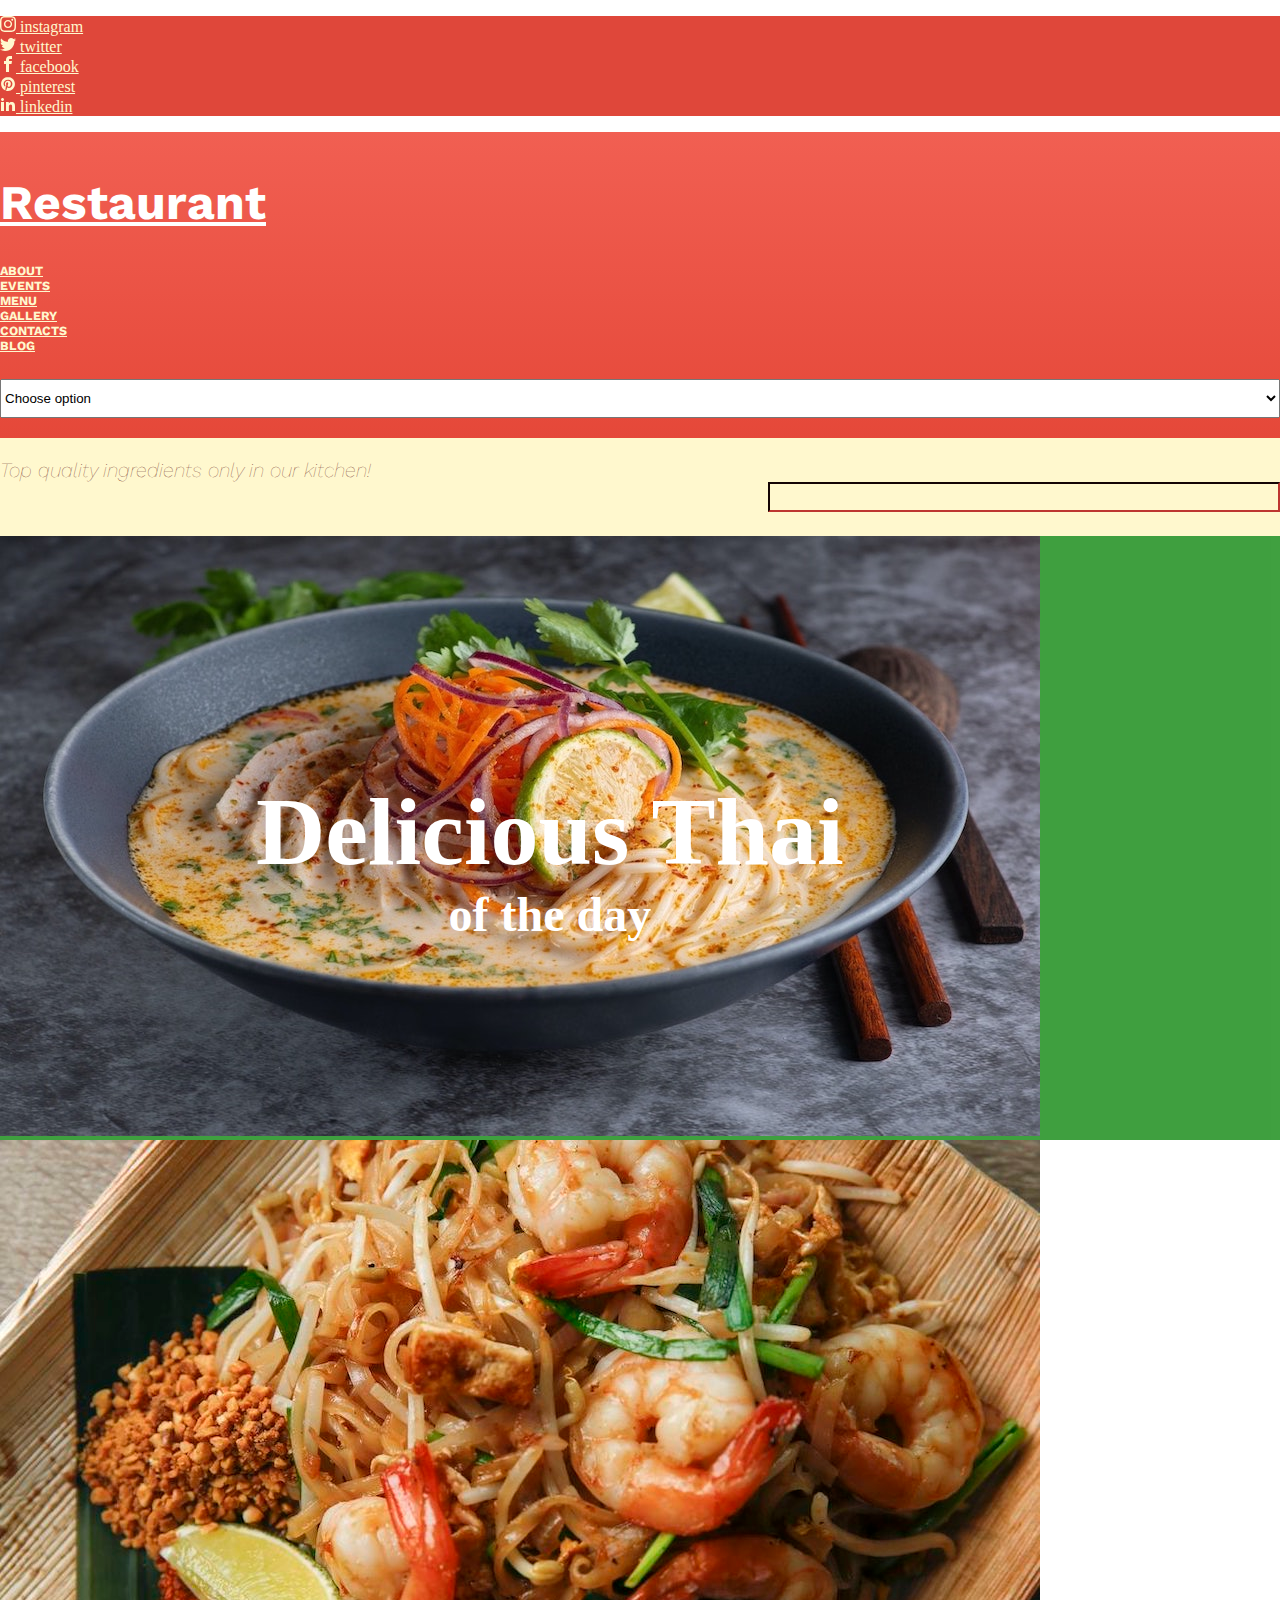
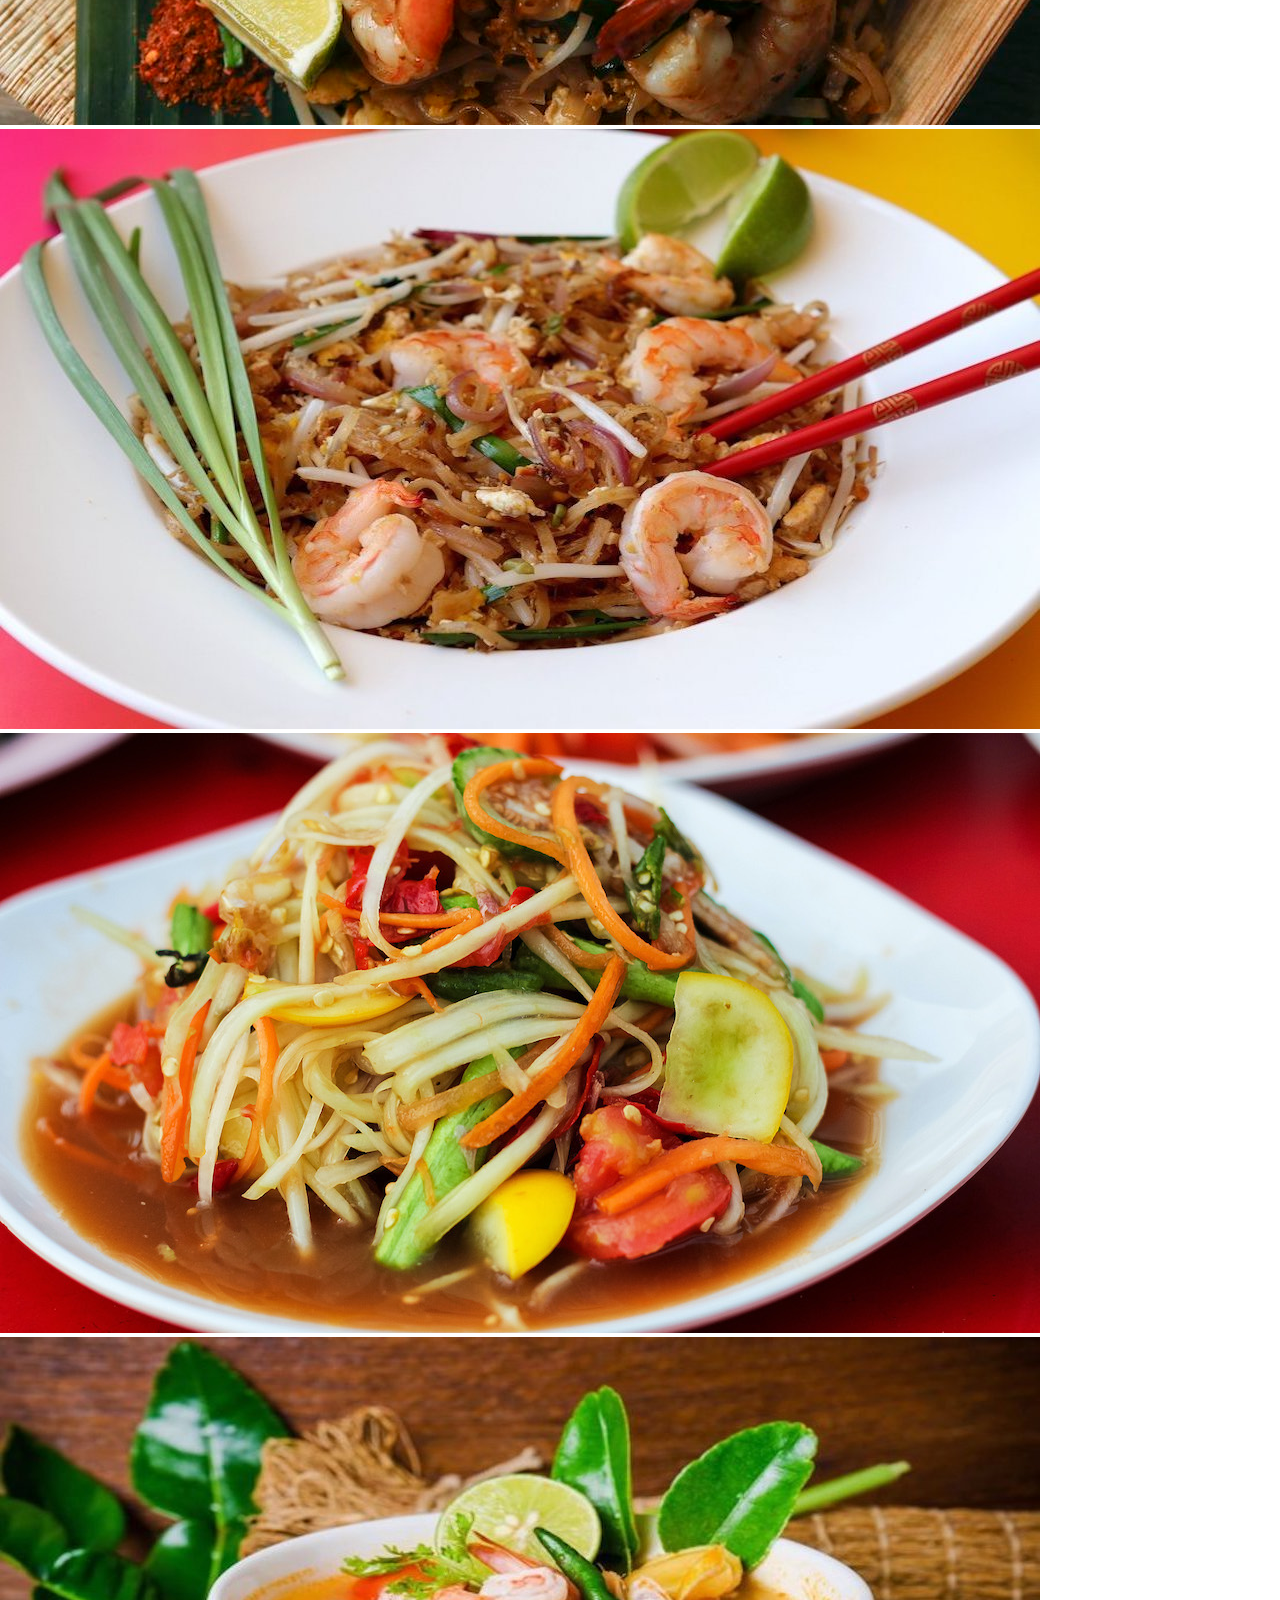
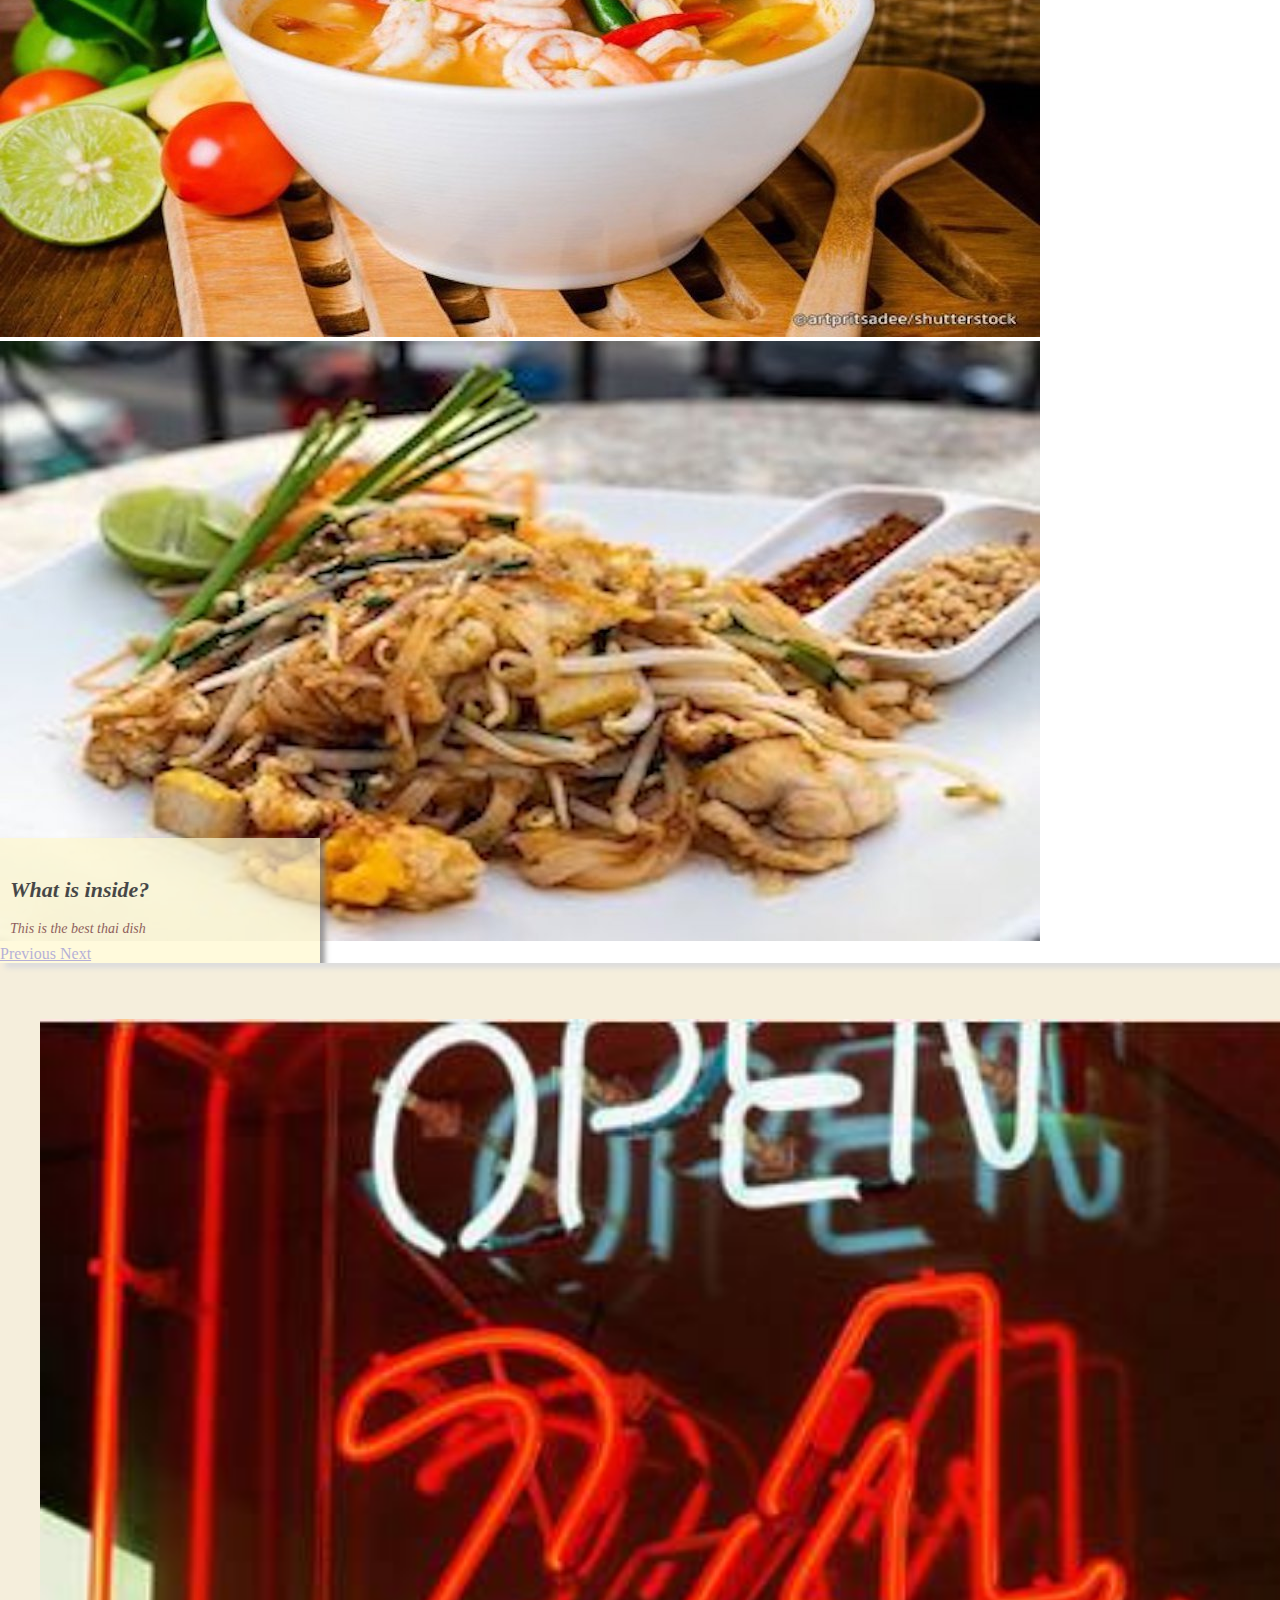
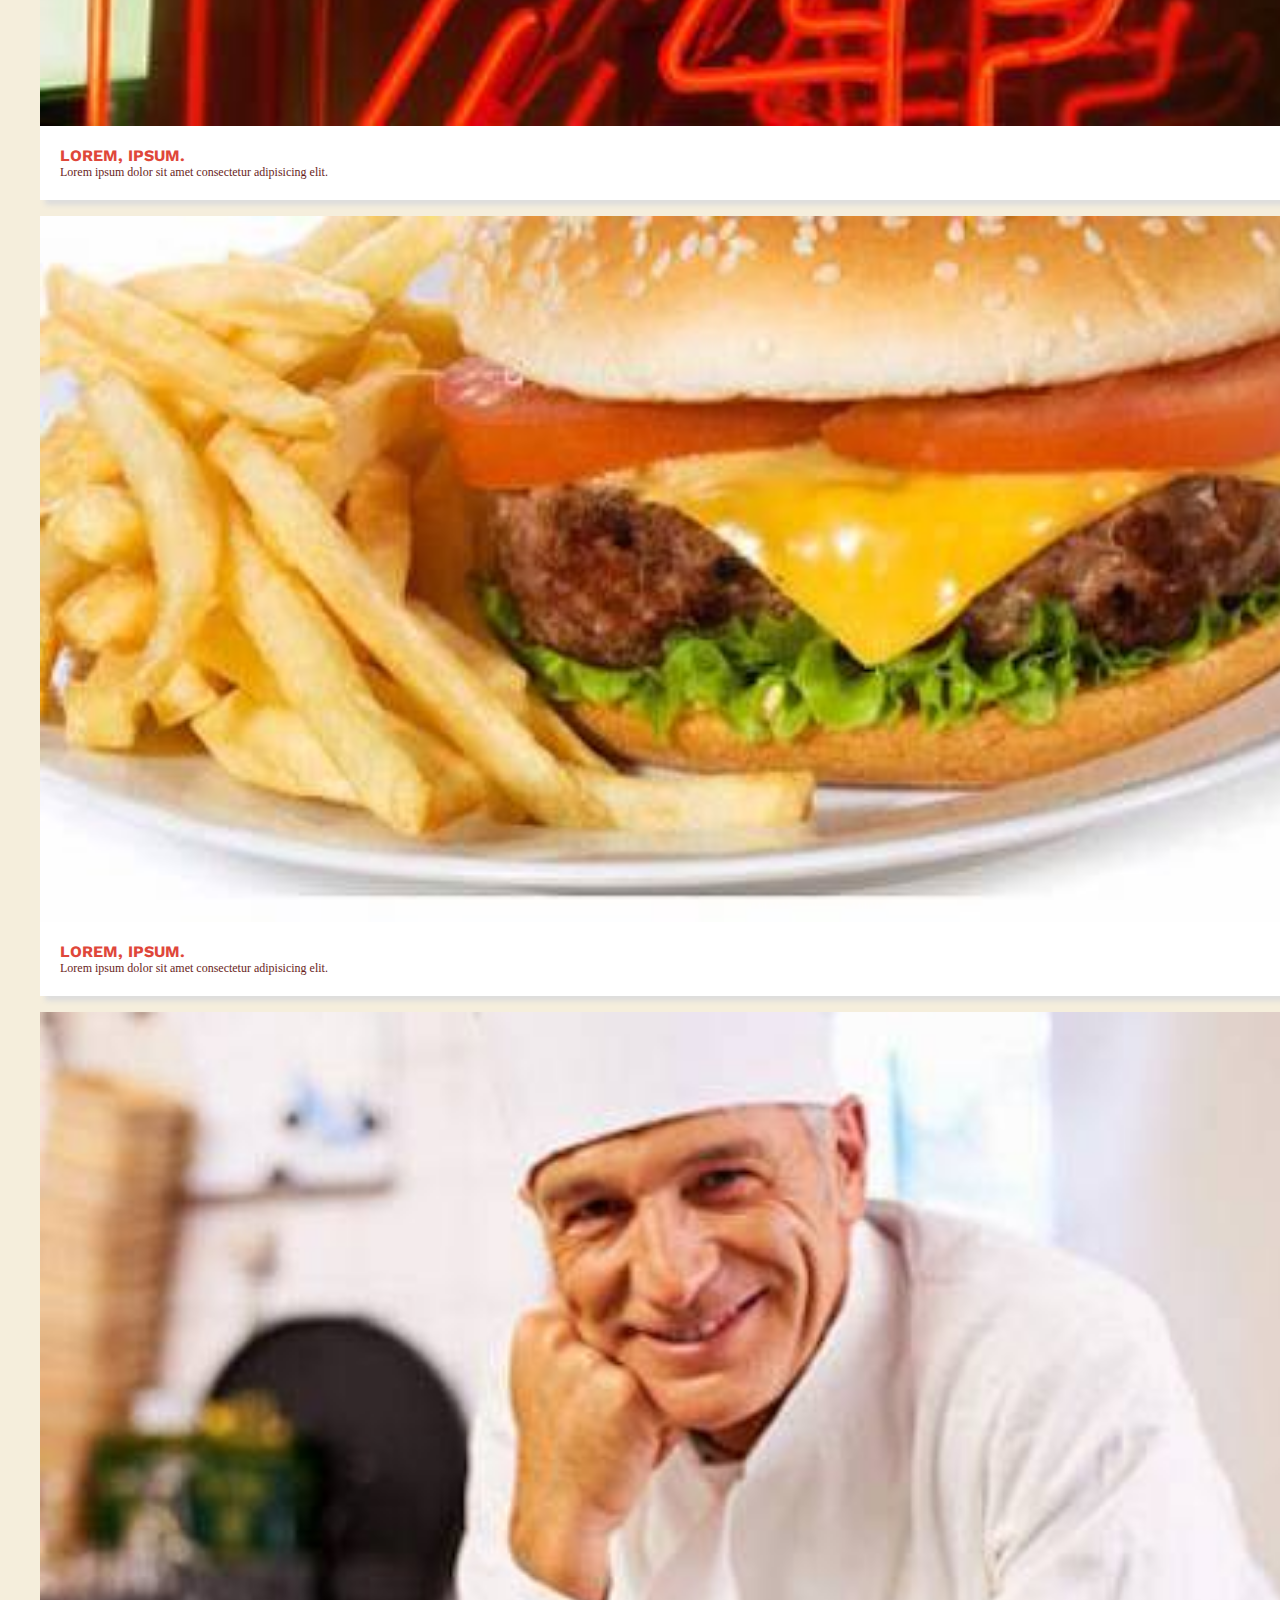
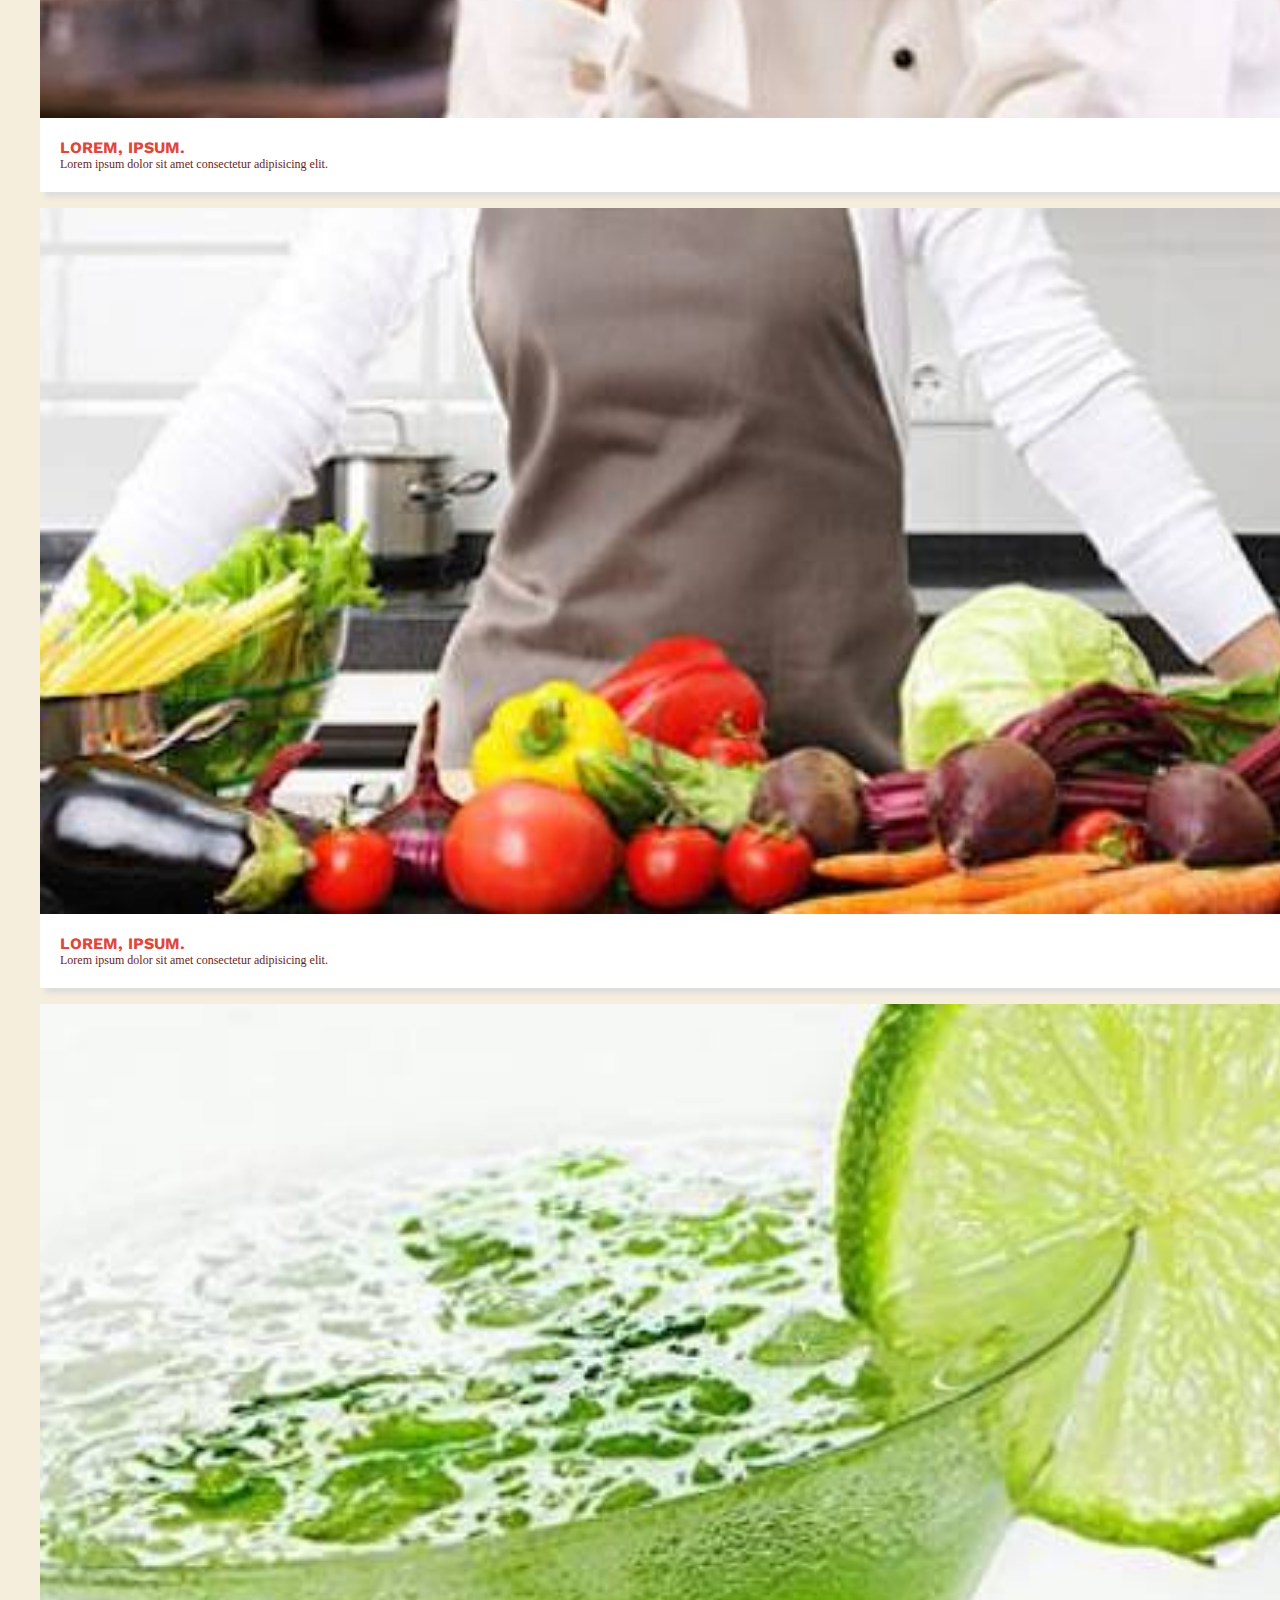
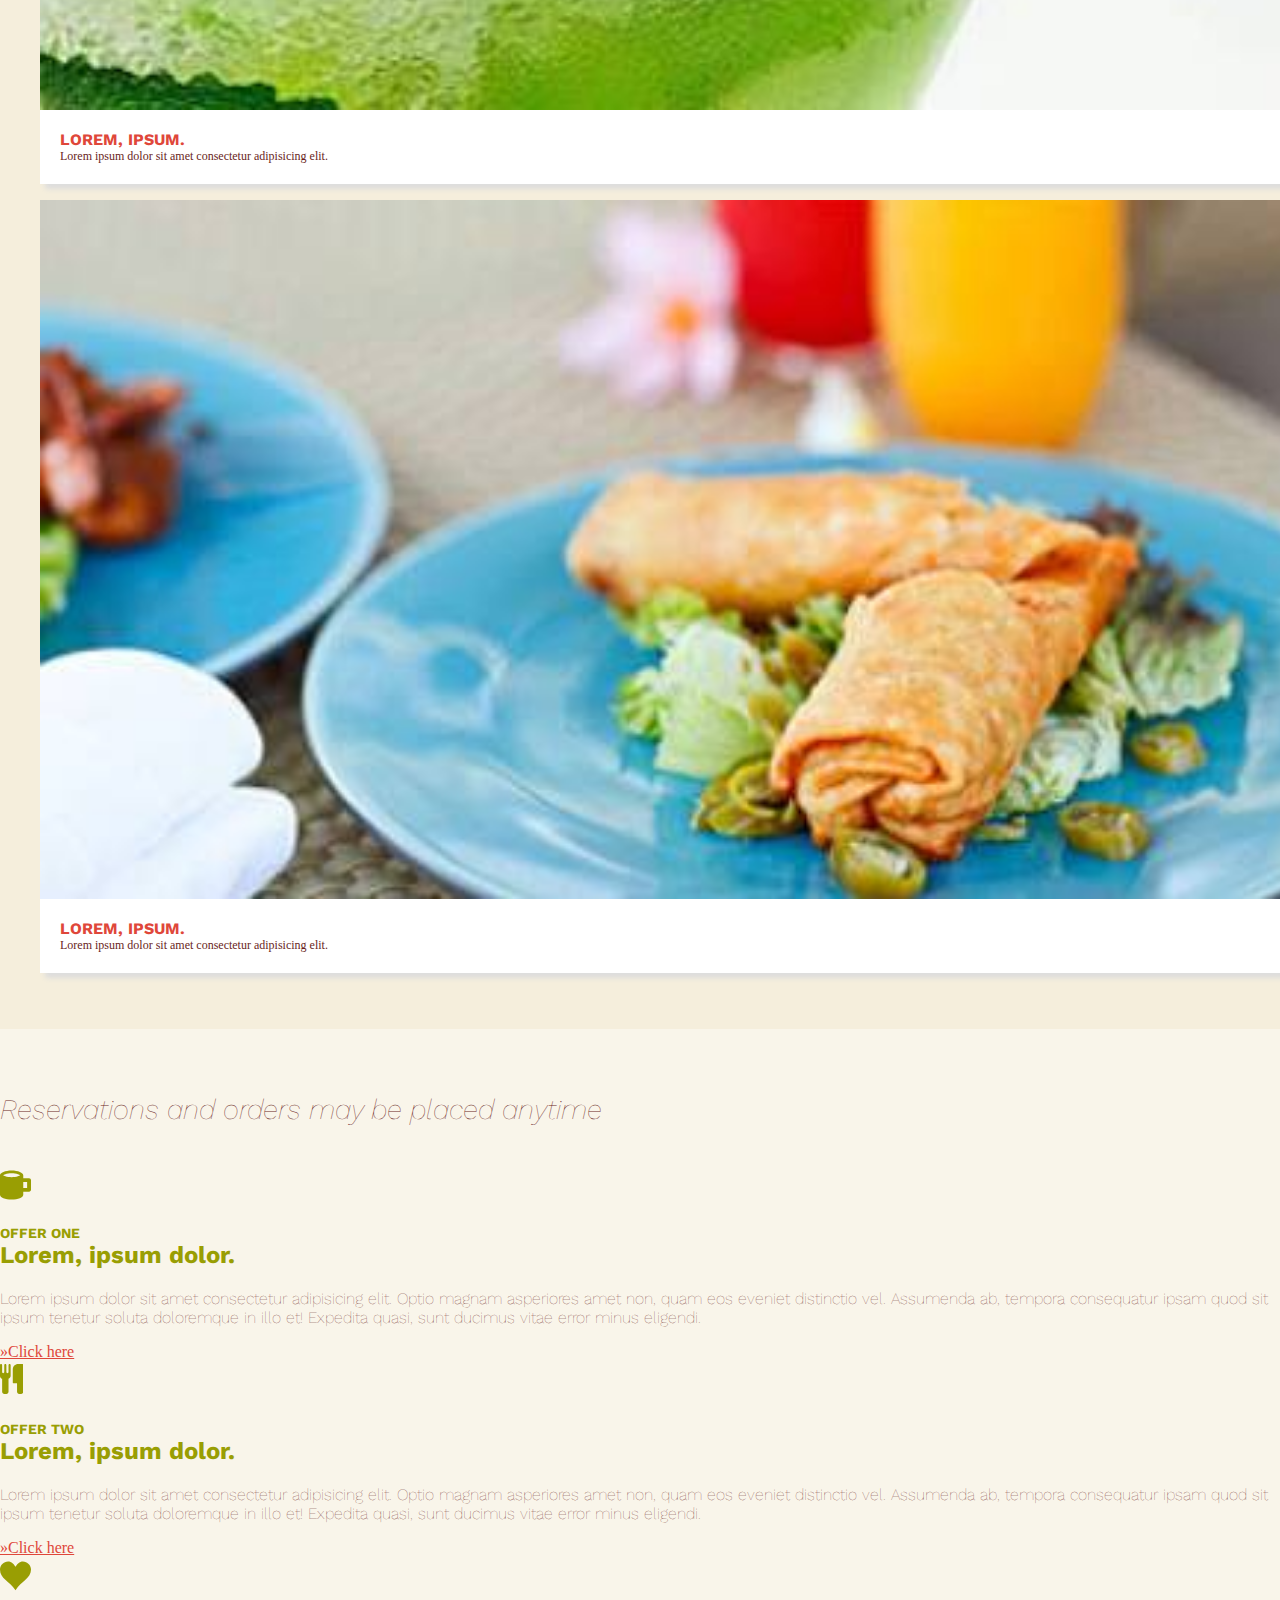
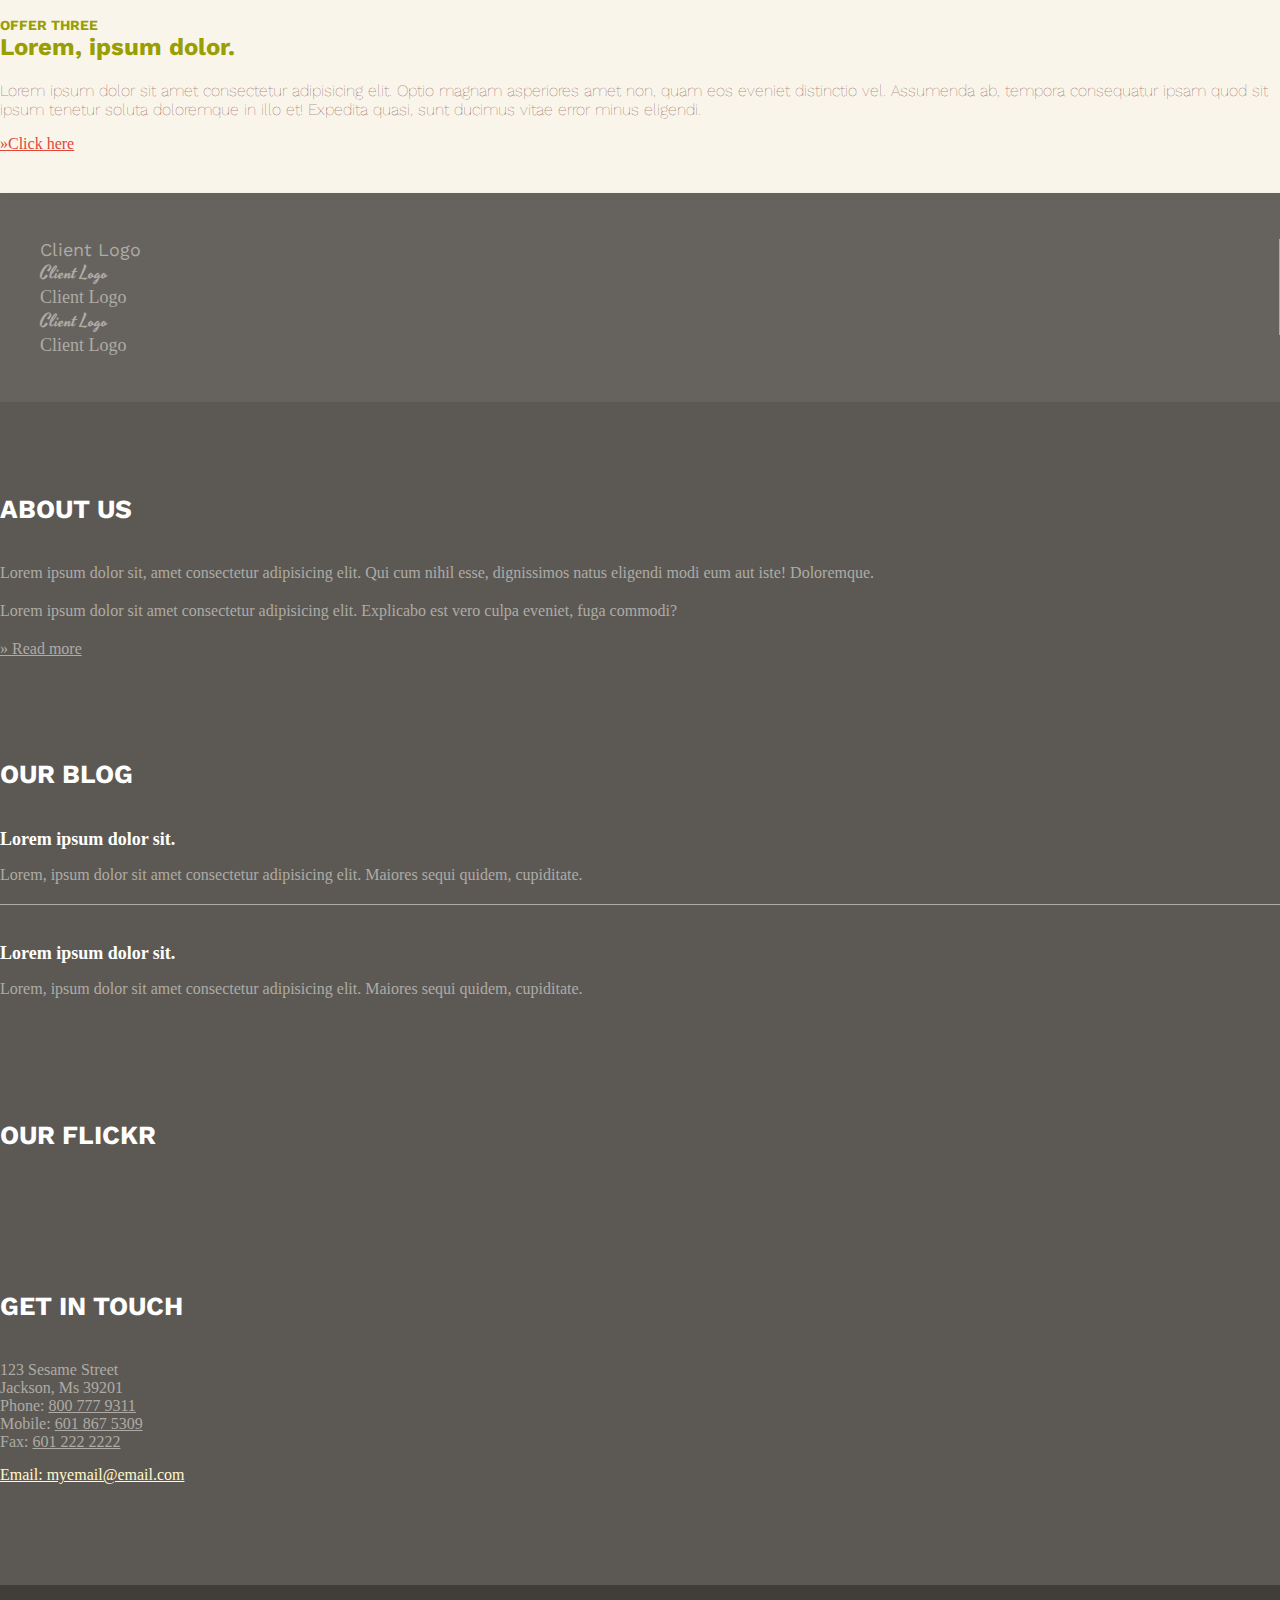
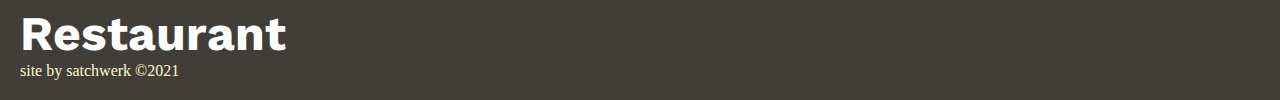
==== commit 46b1ae8d: "added menu.html and javascript functionality" ====
--- a/index.html
+++ b/index.html
@@ -55,7 +55,7 @@
                             <ul class="top-nav-list nav justify-content-md-between">
                                 <li class="top-nav-item nav-item"><a href="about.html" class="nav-link">about</a></li>
                                 <li class="top-nav-item nav-item"><a href="#link" class="nav-link">events</a></li>
-                                <li class="top-nav-item nav-item"><a href="#link" class="nav-link">menu</a></li>
+                                <li class="top-nav-item nav-item"><a href="menu.html" class="nav-link">menu</a></li>
                                 <li class="top-nav-item nav-item"><a href="#link" class="nav-link">gallery</a></li>
                                 <li class="top-nav-item nav-item"><a href="#link" class="nav-link">contacts</a></li>
                                 <li class="top-nav-item nav-item"><a href="#link" class="nav-link">blog</a></li>
@@ -87,7 +87,7 @@
                         </div>
                     </div>
                     <div class="col-md-6">
-                        <form action="#link">
+                        <form action="#link" class="nav-form">
                             <input type="search" value=""/>
                         </form>
                     </div>
@@ -147,7 +147,7 @@
             <div class="container">
                 <div class="row">
                     <div class="col-md-4">
-                        <figure class="figure">
+                        <figure class="figure landing-figure">
                             <img src="media/img1.jpg" alt="placeholder img" class="img-fluid" />
                             <figcaption>
                                 <h2 class="figcaption-header">Lorem, ipsum.</h2>
@@ -156,7 +156,7 @@
                         </figure>
                     </div>
                     <div class="col-md-4">
-                        <figure class="figure">
+                        <figure class="figure landing-figure">
                             <img src="media/img2.jpg" alt="placeholder img" class="img-fluid" />
                             <figcaption>
                                 <h2 class="figcaption-header">Lorem, ipsum.</h2>
@@ -165,7 +165,7 @@
                         </figure>
                     </div>
                     <div class="col-md-4">
-                        <figure class="figure">
+                        <figure class="figure landing-figure">
                             <img src="media/img3.jpg" alt="placeholder img" class="img-fluid" />
                             <figcaption>
                                 <h2 class="figcaption-header">Lorem, ipsum.</h2>
@@ -177,7 +177,7 @@
                 <!-- close row -->
                 <div class="row">
                     <div class="col-md-4">
-                        <figure class="figure">
+                        <figure class="figure landing-figure">
                             <img src="media/img4.jpg" alt="placeholder img" class="img-fluid" />
                             <figcaption>
                                 <h2 class="figcaption-header">Lorem, ipsum.</h2>
@@ -186,7 +186,7 @@
                         </figure>
                     </div>
                     <div class="col-md-4">
-                        <figure class="figure">
+                        <figure class="figure landing-figure">
                             <img src="media/img5.jpg" alt="placeholder img" class="img-fluid" />
                             <figcaption>
                                 <h2 class="figcaption-header">Lorem, ipsum.</h2>
@@ -195,7 +195,7 @@
                         </figure>
                     </div>
                     <div class="col-md-4">
-                        <figure class="figure">
+                        <figure class="figure landing-figure">
                             <img src="media/img6.jpg" alt="placeholder img" class="img-fluid" />
                             <figcaption>
                                 <h2 class="figcaption-header">Lorem, ipsum.</h2>
--- a/css/style.css
+++ b/css/style.css
@@ -115,7 +115,7 @@
 
 .logo {
     font-family: var(--workSans);
-    font-size: 36px;
+    font-size: 48px;
     font-weight: 700;
     text-transform: capitalize;
 }
@@ -150,7 +150,7 @@
 .slogan-text {
     color: var(--textColor);
     font-family: var(--workSans);
-    font-size: calc(14px + (24 - 14) * ((100vw - 300px) / (1600 - 300)));
+    font-size: calc(14px + (22 - 14) * ((100vw - 300px) / (1600 - 300)));
     font-style: italic;
     font-weight: 100;
 }
@@ -165,11 +165,11 @@
 @media (min-width: 768px) {
     .slogan-text {
         margin: 0;
-        width: 48%;
-    }
-}
-
-form {
+        width: 60%;
+    }
+}
+
+.nav-form {
     position: relative;
     left: 50%;
     transform: translateX(-50%);
@@ -180,7 +180,7 @@
 
 
 @media (min-width: 768px) {
-    form {
+    .nav-form {
         display: inline-block;
         width: 40%;
         left: 60%;
@@ -281,13 +281,13 @@
     background-color: var(--figureBg);
 }
 
-.figure {
+.landing-figure {
     width: 100%;
     background: #fff;
     box-shadow: 5px 5px 5px #ddd;
 }
 
-figure img {
+.landing-figure img {
     width: 100%;
 }
 
@@ -516,4 +516,106 @@
 
 .about-text:last-child {
     padding-bottom: 30px;
+}
+
+/* menu/checkout*/
+
+.cart-btn {
+    background-color: var(--prim);
+    color: var(--sec);
+    float:right;
+}
+
+.menu-header, .checkout-header {
+    margin-bottom: 0;
+    color: var(--prim);
+    font-family: var(--workSans);
+    font-weight: 600;
+    text-transform: capitalize;
+}
+
+.menu-slogan {
+    margin: 0;
+    color: var(--textColor);
+    font-size: 14px;
+    font-style: italic;
+    text-transform: uppercase;
+}
+
+.entree-div {
+    margin: 80px 0;
+}
+
+.item-figure {
+    padding: 2px; 
+    /* border: 1px solid var(--prim); */
+}
+
+@media (min-width: 768px) {
+    .item-figure {
+        position: relative;
+        height: 300px;
+    }
+}
+
+.item-caption {
+    display: flex;
+    justify-content: space-between;
+    font-weight: 500;
+    text-transform: capitalize;
+}
+
+.item-price {
+    font-style: italic;
+}
+
+.item-img {
+    border-radius: 5px; 
+}
+
+.item-desc {
+    font-size: 12px;
+    font-style: italic;
+}
+
+@media (min-width: 768px) {
+    .menu-btn {
+        position: absolute;
+        bottom: 0;
+    }
+}
+
+.menu-btn, .confirm-button {
+    background-color: var(--prim);
+    color: #fff;
+    font-weight: 500;
+    text-transform: uppercase;
+}
+
+.bar {
+    margin-bottom: 100px;
+    padding: 10px 0;
+    width: 100%;
+    background-color: var(--prim);
+    color: #fff;
+}
+
+.bar-text {
+    margin: 0;
+}
+
+.home-switch {
+    transition: color 0.5s ease;
+}
+
+.home-switch:hover {
+    color: var(--colophonBg);
+}
+
+.checkout-section {
+    margin-bottom: 100px;
+}
+.table-headers td {
+    color: var(--clientBg);
+    text-transform: uppercase;
 }